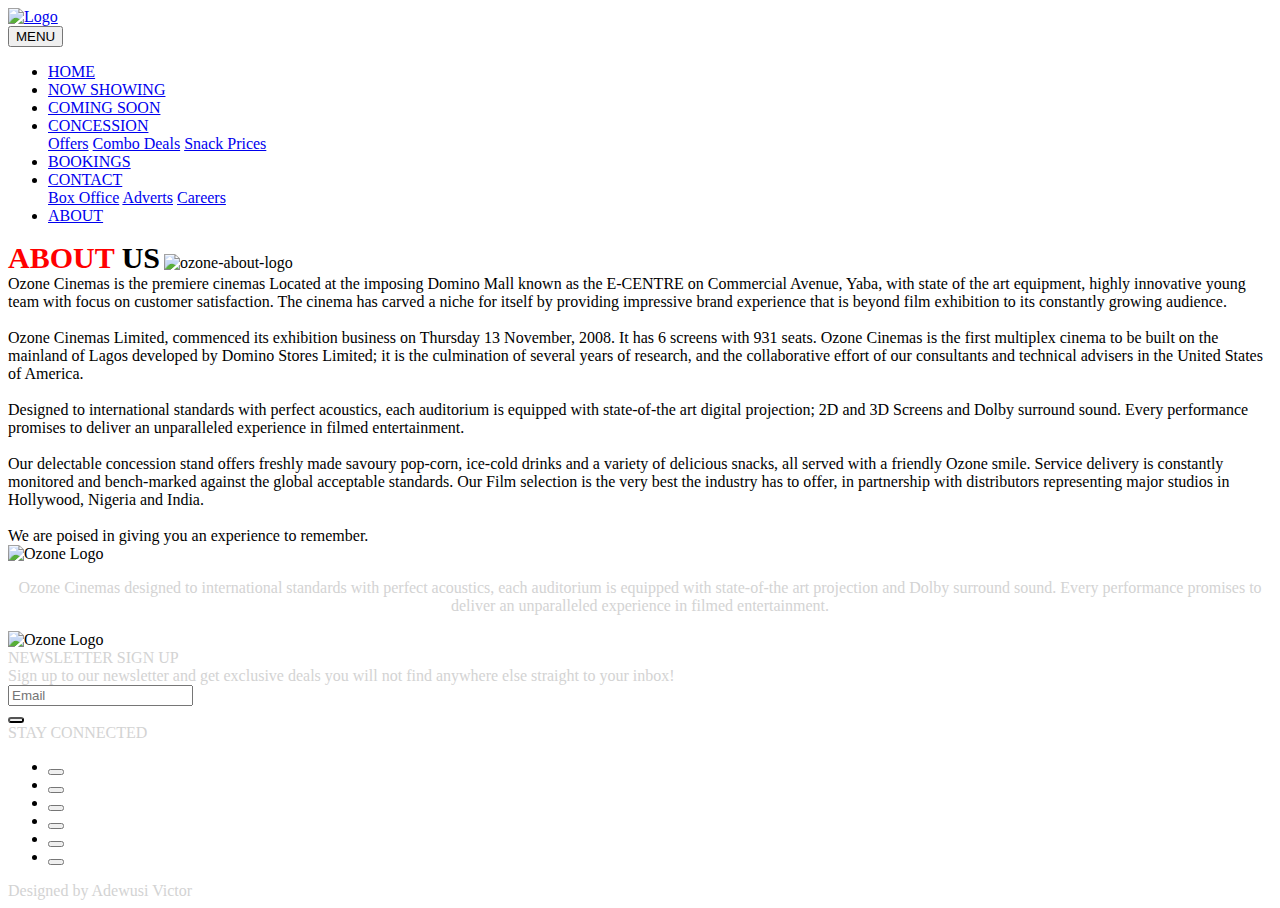
==== about.html @ b8fdc207 "Create about.html" ====
<!DOCTYPE html>
<html lang="en-US">
<head>
	<!--For Bootstrap Icons-->
	<meta charset="utf-8">
	<meta name="viewport" content="width=device-width, initial-scale=1">
	<title>Ozone Cinemas - About</title>
	<link rel="stylesheet" href="css/bootstrap.css">
	<link rel="stylesheet" href="css/ozone.css">
	<!--For Font Awesome Icons-->
	<link rel="stylesheet" href="fontawesome/css/all.css">
	<!--JQuery Library/Function-->
	<script src="https://ajax.googleapis.com/ajax/libs/jquery/1.11.3/jquery.min.js"></script>
	<script src="js/bootstrap.js"></script>
</head>
<body>
		<!--Logo Handler-->
		<div class="container">
			<a href="#">
				<img class="mx-auto d-block img-fluid" src="image/ozone-logo.jpg" alt="Logo" width="250px" height="100px;">
			</a>
		</div>
		<div class="container-fluid">
			<!--This handles the navigation bar-->
		<nav class="navbar navbar-expand-lg bg-dark navbar-dark" id="mynav">

				<!--Toggler/collapsible Button-->
				<button class="navbar-toggler" type="button" data-toggle="collapse" data-target="#thetarget">
					<span class="navbar-toggler-icon"></span>
					<span id="menu">MENU</span>
				</button>
				
				<!--Navbar Links-->
				<div class="collapse navbar-collapse justify-content-center" id="thetarget">
					<ul class="nav navbar-nav nav-pills" id="test">
						<li class="nav-item" >
							<a class="nav-link" href="index.html">HOME</a>
						</li>
						<li class="nav-item">
							<a class="nav-link" href="now-showing.html">NOW SHOWING</a>
						</li>
						<li class="nav-item">
							<a class="nav-link" href="#">COMING SOON</a>
						</li>
						<!--Using a dropdown menu-->
						<li class="nav-item dropdown">
							<a class="nav-link dropdown-toggle" href="#" id="navbardrop" data-toggle="dropdown">CONCESSION</a>
							<!--Dropdown Links-->
							<div class="dropdown-menu">
								<a class="dropdown-item" href="#">Offers</a>
								<a class="dropdown-item" href="#">Combo Deals</a>
								<a class="dropdown-item" href="#">Snack Prices</a>
							</div>
						</li>
						<li class="nav-item">
							<a class="nav-link" href="bookings.html">BOOKINGS</a>
						</li>
						<li class="nav-item dropdown">
							<a class="nav-link dropdown-toggle" href="#">CONTACT</a>
							<div class="dropdown-menu">
								<a class="dropdown-item" href="contact.html">Box Office</a>
								<a class="dropdown-item" href="contact.html">Adverts</a>
								<a class="dropdown-item" href="contact.html">Careers</a>
							</div>
						</li>
						<li class="nav-item">
							<a class="nav-link active" href="about.html">ABOUT</a>
						</li>
					</ul>
				</div>
			</nav>
		</div>
		<div class="container">
			<!--Content-->
			<div class="row">
				<div class="col-lg-12 mb-4">
					<span style="color: red; font-weight: bold; font-size: 30px;">ABOUT</span><span style="font-weight: bold; font-size: 30px;"> US</span>
					<img class="img-fluid mb-3" src="image/ozone-about.jpg" alt="ozone-about-logo">
					<div class="mb-2">Ozone Cinemas is the premiere cinemas Located at the imposing Domino Mall known as the E-CENTRE on Commercial Avenue, Yaba, with state of the art equipment, highly innovative young team with focus on customer satisfaction. The cinema has carved a niche for itself by providing impressive brand experience that is beyond film exhibition to its constantly growing audience.</div><br>

					<div class="mb-2">Ozone Cinemas Limited, commenced its exhibition business on Thursday 13 November, 2008. It has 6 screens with 931 seats. Ozone Cinemas is the first multiplex cinema to be built on the mainland of Lagos developed by Domino Stores Limited; it is the culmination of several years of research, and the collaborative effort of our consultants and technical advisers in the United States of America.</div><br>

					<div class="mb-2"> Designed to international standards with perfect acoustics, each auditorium is equipped with state-of-the art digital projection; 2D and 3D Screens and Dolby surround sound. Every performance promises to deliver an unparalleled experience in filmed entertainment.</div><br>

					<div class="mb-2">Our delectable concession stand offers freshly made savoury pop-corn, ice-cold drinks and a variety of delicious snacks, all served with a friendly Ozone smile. Service delivery is constantly monitored and bench-marked against the global acceptable standards. Our Film selection is the very best the industry has to offer, in partnership with distributors representing major studios in Hollywood, Nigeria and India.</div> <br>

					<span> We are poised in giving you an experience to remember.</span>
				</div>
			</div>
		</div>
		<!--Footer-->
		<div id="myfoot">
			<div class="row">
				<div class="col-lg pad">
					<img class="img-fluid d-block mx-auto" src="image/ozone-logo.jpg" alt="Ozone Logo" width="300px">
					<p style="color: lightgray; text-align: center;">
						Ozone Cinemas designed to international standards with perfect acoustics, each auditorium is equipped with state-of-the art projection and Dolby surround sound. Every performance promises to deliver an unparalleled experience in filmed entertainment.
					</p>
				</div>
				<div class="col-lg">
					<img class="img-fluid d-block mx-auto mb-4 mt-2" src="image/ozone-reg.jpg" alt="Ozone Logo" width="450px">
				</div>
				<div class="col-lg pad">
					<div>
						<span style="color: lightgray;">NEWSLETTER SIGN UP</span>

						<!--Form with a button built into the input-->
						<form class="mt-2">
							<label style="color: lightgray;" for="demo-mail">Sign up to our newsletter and get exclusive deals you will not find anywhere else straight to your inbox!</label>
							<div class="input-group mb-3">
								<input type="text" class="form-control" placeholder="Email" id="demo-mail" name="email">
								<div class="input-group-prepend">
									<button style="border-radius: 0.3em; " class="btn btn-outline-light" type="button"><i class="fas fa-envelope"></i></button>
								</div>
							</div>
						</form>
					</div>
					<div class="col-lg">
						<span style="color: lightgray">STAY CONNECTED</span>
						<ul class="weblink">
							<li>
								<button type="button" class="facebook btn btn-outline-light"><i class="fab fa-facebook-f"></i></button>
							</li>
							<li>
								<button type="button" class="twitter btn btn-outline-light"><i class="fab fa-twitter"></i></button>
							</li>
							<li>
								<button type="button" class="google-plus btn btn-outline-light"><i class="fab fa-google-plus-g"></i></button>
							</li>
							<li>
								<button type="button" class="instagram btn btn-outline-light"><i class="fab fa-instagram"></i></button>
							</li>
							<li>
								<button type="button" class="youtube btn btn-outline-light"><i class="fab fa-youtube"></i></button>
							</li>
							<li>
								<button type="button" class="message btn btn-outline-light"><i class="fas fa-envelope"></i></button>
							</li>
						</ul>
  							</a>
						</div>
					</div>
				</div>
			</div>
		</div>
		<div class="autograph">
			<span style="color: lightgray;">Designed by Adewusi Victor 
				<a href=""><i style="color: #4267b2;" class="fab fa-facebook-f"></i></a>
				<a href="www.twitter.com/wri_teens"><i style="color: #00aced;" class="fab fa-twitter"></i></a>
				<a href="www.instagram.com/wri_teens"><i style="color: #ffc273;" class="fab fa-instagram"></i></a>
				<a href="mailto:adewusi.victorg@gmail.com"><i style="color: #1ba261;" class="fas fa-envelope"></i></a>
			</span>
		</div>
	</body>
</html>
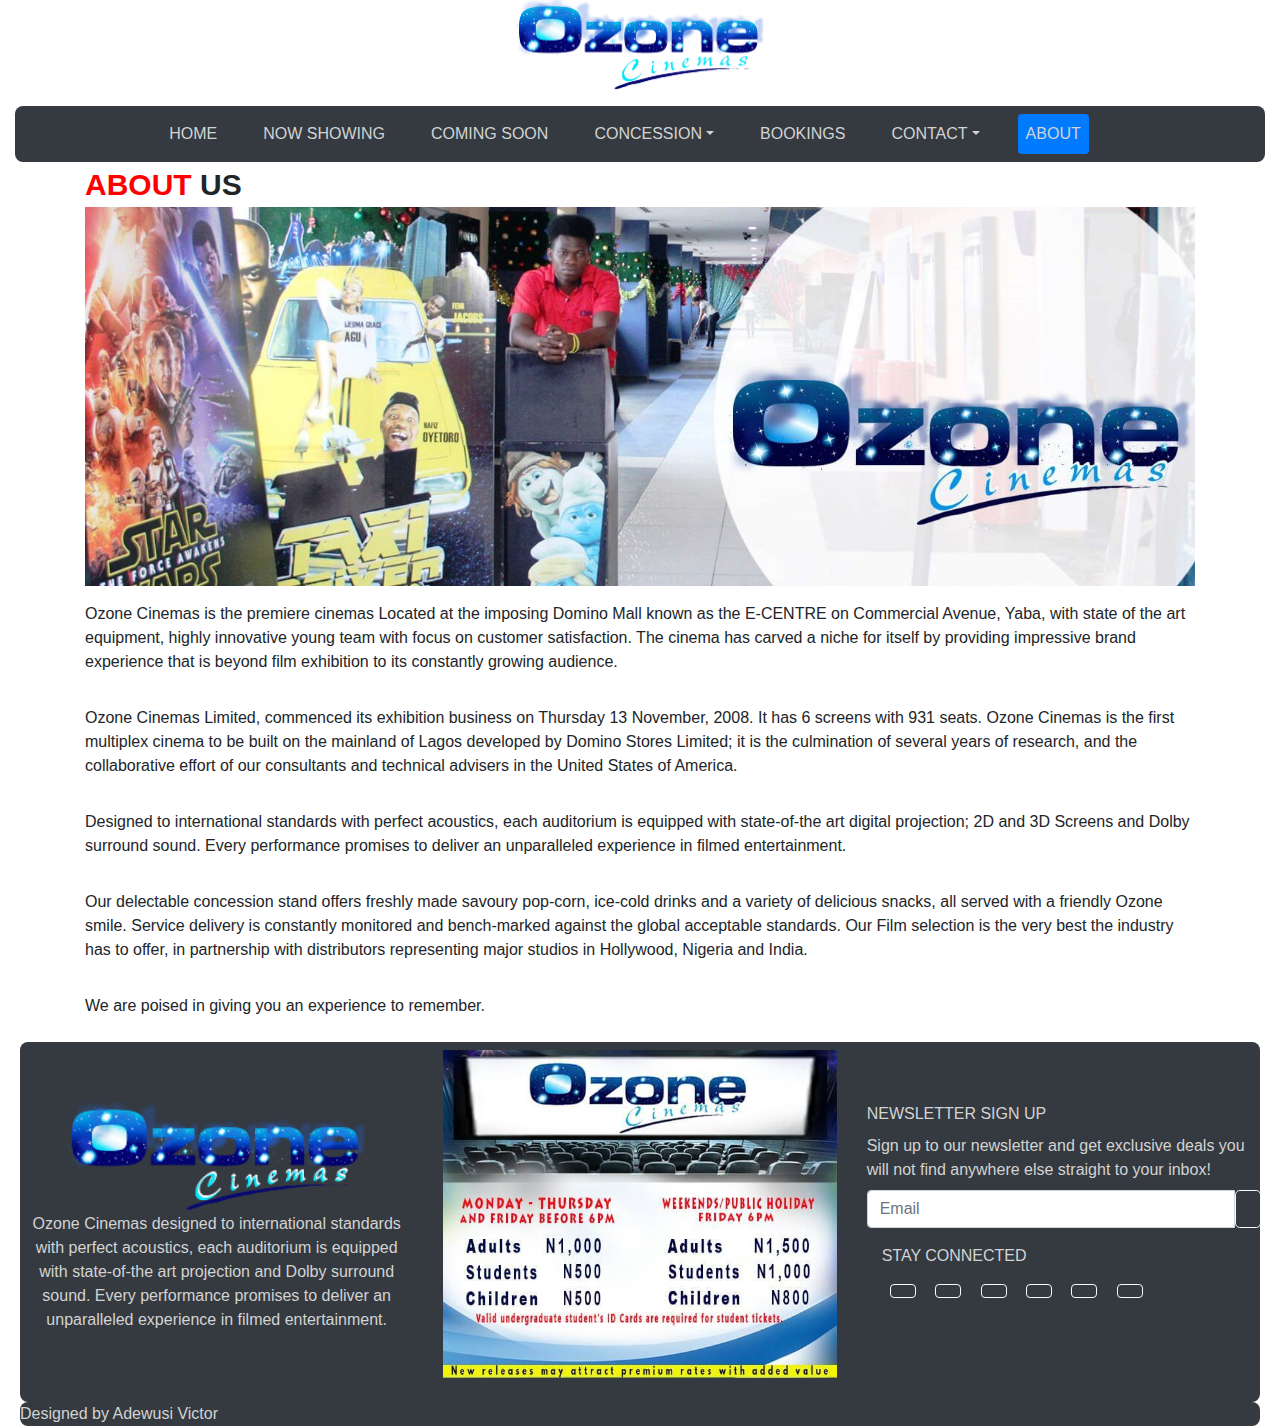
==== commit 7c3727c7: "Update about.html" ====
--- a/about.html
+++ b/about.html
@@ -145,10 +145,10 @@
 		</div>
 		<div class="autograph">
 			<span style="color: lightgray;">Designed by Adewusi Victor 
-				<a href=""><i style="color: #4267b2;" class="fab fa-facebook-f"></i></a>
-				<a href="www.twitter.com/wri_teens"><i style="color: #00aced;" class="fab fa-twitter"></i></a>
-				<a href="www.instagram.com/wri_teens"><i style="color: #ffc273;" class="fab fa-instagram"></i></a>
-				<a href="mailto:adewusi.victorg@gmail.com"><i style="color: #1ba261;" class="fas fa-envelope"></i></a>
+				<a href="www.github.com/writeens" target="_blank"><i style="color: #4267b2;" class="fab fa-github"></i></a>
+				<a href="www.twitter.com/wri_teens" target="_blank"><i style="color: #00aced;" class="fab fa-twitter"></i></a>
+				<a href="www.instagram.com/wri_teens" target="_blank"><i style="color: #ffc273;" class="fab fa-instagram"></i></a>
+				<a href="mailto:adewusi.victorg@gmail.com" target="_blank"><i style="color: #1ba261;" class="fas fa-envelope"></i></a>
 			</span>
 		</div>
 	</body>
--- a/css/ozone.css
+++ b/css/ozone.css
@@ -0,0 +1,122 @@
+#menu {
+	font-size: 17px;
+	color: lightgray;
+}
+.nav.navbar-nav.nav-pills li a:hover {
+	background-color: white;
+}
+.nav-item{
+	padding-right: 30px;
+}
+#test a{
+	color: lightgray;
+}
+#test a:hover {
+	color: black;
+}
+#mynav {
+	border-radius: 0.5em;
+	margin-top: 15px;
+}
+#myfoot {
+	border-radius: 0.5em;
+	margin-left: 20px;
+	margin-right: 20px;
+	background-color: #343a40;
+}
+/*This controls what happens to the dropdown when hovering*/
+.dropdown:hover .dropdown-menu {
+	display: block;
+}
+.dropdown-menu {
+	background-color: #343a40;
+}
+.dropdown-menu a {
+	color: lightgray;
+}
+.dropdown-menu a:hover {
+	background-color: 
+}
+.carousel-inner img {
+	min-width: 100%;
+	height: auto;
+}
+.content-head {
+	font-weight: bold;
+	font-size: 18px;
+}
+.movie-button li {
+	display: inline-block;
+}
+.movie-button li button:hover {
+	background-color: lightblue;
+}
+.hmm {
+	border:1px solid yellow;
+}
+.textWrap {
+	float: left;
+	margin: 10px;
+}
+.clearfix {
+	overflow: auto;
+}
+.center {
+	text-align: center;
+	font-size: 30px;
+	font-weight: bold;
+}
+.pad {
+	padding-top: 60px;
+}
+.weblink li {
+	list-style: none;
+	display: inline-block;
+	margin-right: 15px;
+}
+.weblink {
+	margin-top: 10px;
+	margin-left: -2em;
+}
+.facebook:hover {
+	background-color: #4267b2;
+	color: white
+}
+.twitter:hover {
+	background-color: #00aced;
+	color: white;
+}
+.google-plus:hover {
+	background-color: rgb(221, 75, 57);
+	color: white;
+}
+.instagram:hover {
+	background-color: #ffc273;
+	color: white;
+}
+.youtube:hover {
+	background-color: #FF0000;
+	color: white
+}
+.message:hover {
+	background-color: #1ba261;
+	color: white;
+}
+.hmm {
+	border: 1px solid yellow;
+}
+.mylist {
+	list-style: none;
+}
+.side {
+	padding-top: 50px;
+}
+.form-control {
+	width: 50%;
+}
+.autograph {
+	border-radius: 0.5em;
+	margin-left: 20px;
+	margin-right: 20px;
+	background-color: #343a40;
+}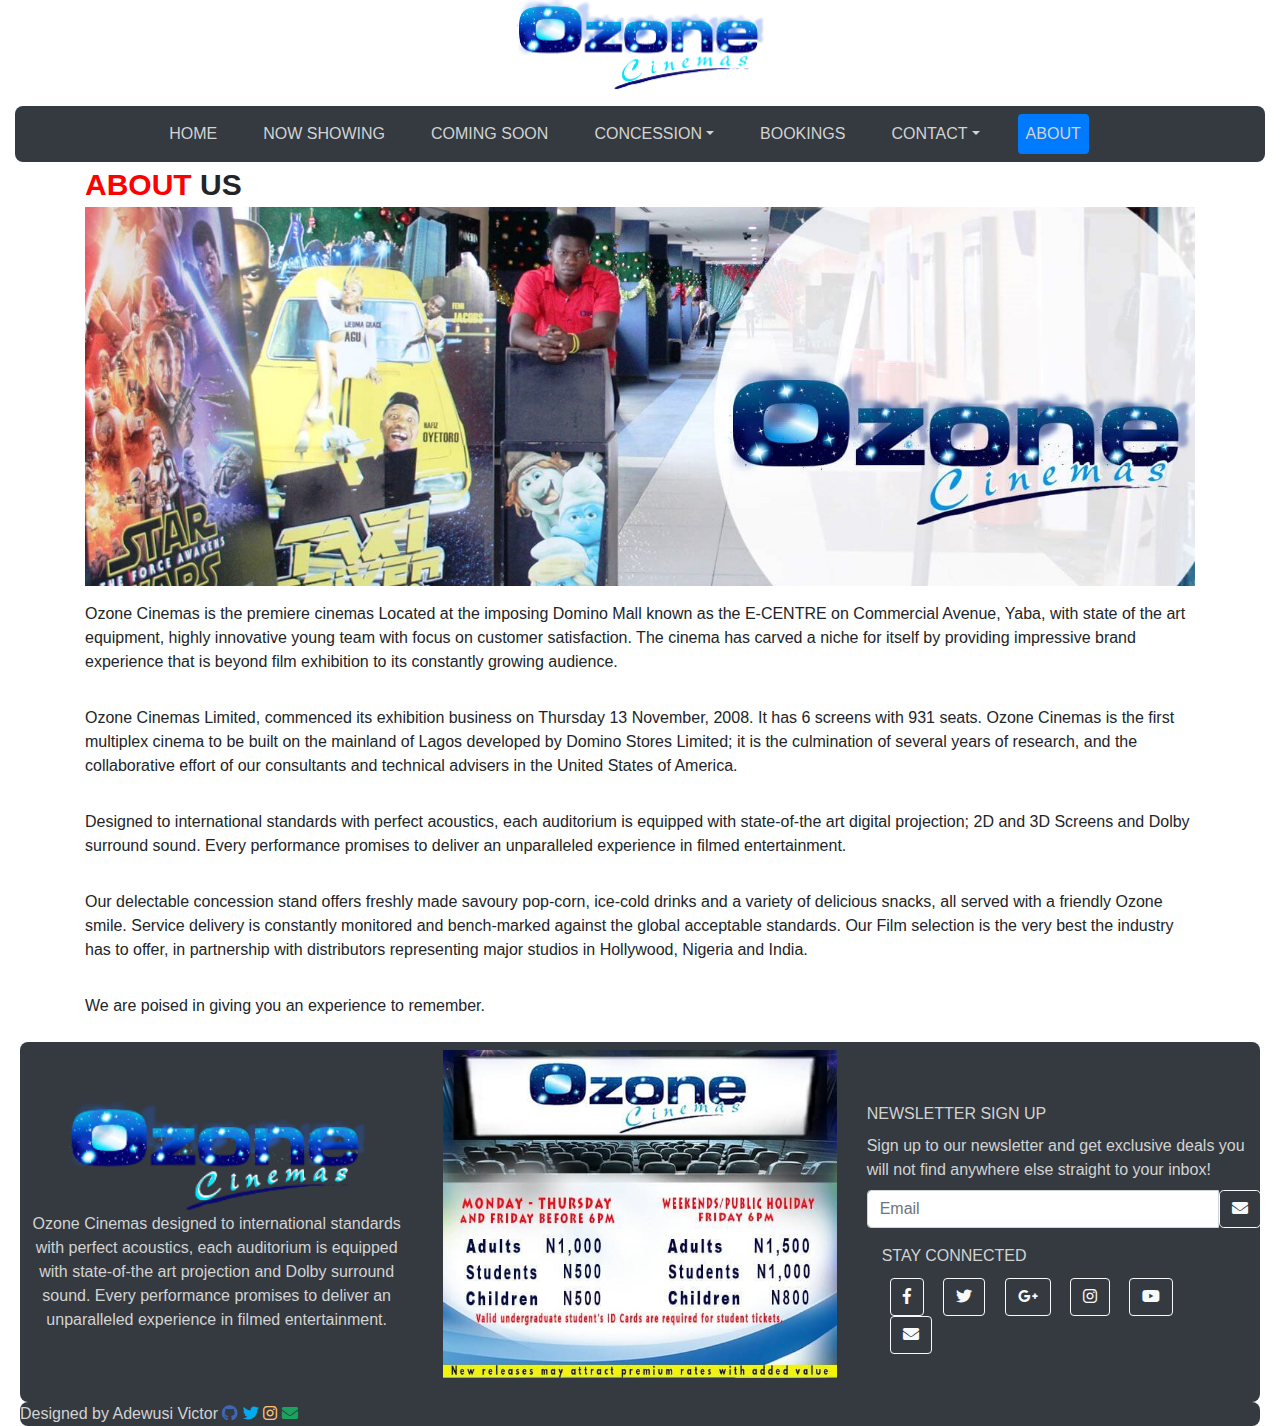
==== commit 2ce207b6: "Update about.html" ====
--- a/about.html
+++ b/about.html
@@ -8,7 +8,7 @@
 	<link rel="stylesheet" href="css/bootstrap.css">
 	<link rel="stylesheet" href="css/ozone.css">
 	<!--For Font Awesome Icons-->
-	<link rel="stylesheet" href="fontawesome/css/all.css">
+	<link rel="stylesheet" href="fonts/css/all.css">
 	<!--JQuery Library/Function-->
 	<script src="https://ajax.googleapis.com/ajax/libs/jquery/1.11.3/jquery.min.js"></script>
 	<script src="js/bootstrap.js"></script>
--- a/fonts/css/all.css
+++ b/fonts/css/all.css
@@ -0,0 +1,4222 @@
+.fa,
+.fas,
+.far,
+.fal,
+.fab {
+  -moz-osx-font-smoothing: grayscale;
+  -webkit-font-smoothing: antialiased;
+  display: inline-block;
+  font-style: normal;
+  font-variant: normal;
+  text-rendering: auto;
+  line-height: 1; }
+
+.fa-lg {
+  font-size: 1.33333em;
+  line-height: 0.75em;
+  vertical-align: -.0667em; }
+
+.fa-xs {
+  font-size: .75em; }
+
+.fa-sm {
+  font-size: .875em; }
+
+.fa-1x {
+  font-size: 1em; }
+
+.fa-2x {
+  font-size: 2em; }
+
+.fa-3x {
+  font-size: 3em; }
+
+.fa-4x {
+  font-size: 4em; }
+
+.fa-5x {
+  font-size: 5em; }
+
+.fa-6x {
+  font-size: 6em; }
+
+.fa-7x {
+  font-size: 7em; }
+
+.fa-8x {
+  font-size: 8em; }
+
+.fa-9x {
+  font-size: 9em; }
+
+.fa-10x {
+  font-size: 10em; }
+
+.fa-fw {
+  text-align: center;
+  width: 1.25em; }
+
+.fa-ul {
+  list-style-type: none;
+  margin-left: 2.5em;
+  padding-left: 0; }
+  .fa-ul > li {
+    position: relative; }
+
+.fa-li {
+  left: -2em;
+  position: absolute;
+  text-align: center;
+  width: 2em;
+  line-height: inherit; }
+
+.fa-border {
+  border: solid 0.08em #eee;
+  border-radius: .1em;
+  padding: .2em .25em .15em; }
+
+.fa-pull-left {
+  float: left; }
+
+.fa-pull-right {
+  float: right; }
+
+.fa.fa-pull-left,
+.fas.fa-pull-left,
+.far.fa-pull-left,
+.fal.fa-pull-left,
+.fab.fa-pull-left {
+  margin-right: .3em; }
+
+.fa.fa-pull-right,
+.fas.fa-pull-right,
+.far.fa-pull-right,
+.fal.fa-pull-right,
+.fab.fa-pull-right {
+  margin-left: .3em; }
+
+.fa-spin {
+  -webkit-animation: fa-spin 2s infinite linear;
+          animation: fa-spin 2s infinite linear; }
+
+.fa-pulse {
+  -webkit-animation: fa-spin 1s infinite steps(8);
+          animation: fa-spin 1s infinite steps(8); }
+
+@-webkit-keyframes fa-spin {
+  0% {
+    -webkit-transform: rotate(0deg);
+            transform: rotate(0deg); }
+  100% {
+    -webkit-transform: rotate(360deg);
+            transform: rotate(360deg); } }
+
+@keyframes fa-spin {
+  0% {
+    -webkit-transform: rotate(0deg);
+            transform: rotate(0deg); }
+  100% {
+    -webkit-transform: rotate(360deg);
+            transform: rotate(360deg); } }
+
+.fa-rotate-90 {
+  -ms-filter: "progid:DXImageTransform.Microsoft.BasicImage(rotation=1)";
+  -webkit-transform: rotate(90deg);
+          transform: rotate(90deg); }
+
+.fa-rotate-180 {
+  -ms-filter: "progid:DXImageTransform.Microsoft.BasicImage(rotation=2)";
+  -webkit-transform: rotate(180deg);
+          transform: rotate(180deg); }
+
+.fa-rotate-270 {
+  -ms-filter: "progid:DXImageTransform.Microsoft.BasicImage(rotation=3)";
+  -webkit-transform: rotate(270deg);
+          transform: rotate(270deg); }
+
+.fa-flip-horizontal {
+  -ms-filter: "progid:DXImageTransform.Microsoft.BasicImage(rotation=0, mirror=1)";
+  -webkit-transform: scale(-1, 1);
+          transform: scale(-1, 1); }
+
+.fa-flip-vertical {
+  -ms-filter: "progid:DXImageTransform.Microsoft.BasicImage(rotation=2, mirror=1)";
+  -webkit-transform: scale(1, -1);
+          transform: scale(1, -1); }
+
+.fa-flip-horizontal.fa-flip-vertical {
+  -ms-filter: "progid:DXImageTransform.Microsoft.BasicImage(rotation=2, mirror=1)";
+  -webkit-transform: scale(-1, -1);
+          transform: scale(-1, -1); }
+
+:root .fa-rotate-90,
+:root .fa-rotate-180,
+:root .fa-rotate-270,
+:root .fa-flip-horizontal,
+:root .fa-flip-vertical {
+  -webkit-filter: none;
+          filter: none; }
+
+.fa-stack {
+  display: inline-block;
+  height: 2em;
+  line-height: 2em;
+  position: relative;
+  vertical-align: middle;
+  width: 2.5em; }
+
+.fa-stack-1x,
+.fa-stack-2x {
+  left: 0;
+  position: absolute;
+  text-align: center;
+  width: 100%; }
+
+.fa-stack-1x {
+  line-height: inherit; }
+
+.fa-stack-2x {
+  font-size: 2em; }
+
+.fa-inverse {
+  color: #fff; }
+
+/* Font Awesome uses the Unicode Private Use Area (PUA) to ensure screen
+readers do not read off random characters that represent icons */
+.fa-500px:before {
+  content: "\f26e"; }
+
+.fa-accessible-icon:before {
+  content: "\f368"; }
+
+.fa-accusoft:before {
+  content: "\f369"; }
+
+.fa-acquisitions-incorporated:before {
+  content: "\f6af"; }
+
+.fa-ad:before {
+  content: "\f641"; }
+
+.fa-address-book:before {
+  content: "\f2b9"; }
+
+.fa-address-card:before {
+  content: "\f2bb"; }
+
+.fa-adjust:before {
+  content: "\f042"; }
+
+.fa-adn:before {
+  content: "\f170"; }
+
+.fa-adobe:before {
+  content: "\f778"; }
+
+.fa-adversal:before {
+  content: "\f36a"; }
+
+.fa-affiliatetheme:before {
+  content: "\f36b"; }
+
+.fa-air-freshener:before {
+  content: "\f5d0"; }
+
+.fa-algolia:before {
+  content: "\f36c"; }
+
+.fa-align-center:before {
+  content: "\f037"; }
+
+.fa-align-justify:before {
+  content: "\f039"; }
+
+.fa-align-left:before {
+  content: "\f036"; }
+
+.fa-align-right:before {
+  content: "\f038"; }
+
+.fa-alipay:before {
+  content: "\f642"; }
+
+.fa-allergies:before {
+  content: "\f461"; }
+
+.fa-amazon:before {
+  content: "\f270"; }
+
+.fa-amazon-pay:before {
+  content: "\f42c"; }
+
+.fa-ambulance:before {
+  content: "\f0f9"; }
+
+.fa-american-sign-language-interpreting:before {
+  content: "\f2a3"; }
+
+.fa-amilia:before {
+  content: "\f36d"; }
+
+.fa-anchor:before {
+  content: "\f13d"; }
+
+.fa-android:before {
+  content: "\f17b"; }
+
+.fa-angellist:before {
+  content: "\f209"; }
+
+.fa-angle-double-down:before {
+  content: "\f103"; }
+
+.fa-angle-double-left:before {
+  content: "\f100"; }
+
+.fa-angle-double-right:before {
+  content: "\f101"; }
+
+.fa-angle-double-up:before {
+  content: "\f102"; }
+
+.fa-angle-down:before {
+  content: "\f107"; }
+
+.fa-angle-left:before {
+  content: "\f104"; }
+
+.fa-angle-right:before {
+  content: "\f105"; }
+
+.fa-angle-up:before {
+  content: "\f106"; }
+
+.fa-angry:before {
+  content: "\f556"; }
+
+.fa-angrycreative:before {
+  content: "\f36e"; }
+
+.fa-angular:before {
+  content: "\f420"; }
+
+.fa-ankh:before {
+  content: "\f644"; }
+
+.fa-app-store:before {
+  content: "\f36f"; }
+
+.fa-app-store-ios:before {
+  content: "\f370"; }
+
+.fa-apper:before {
+  content: "\f371"; }
+
+.fa-apple:before {
+  content: "\f179"; }
+
+.fa-apple-alt:before {
+  content: "\f5d1"; }
+
+.fa-apple-pay:before {
+  content: "\f415"; }
+
+.fa-archive:before {
+  content: "\f187"; }
+
+.fa-archway:before {
+  content: "\f557"; }
+
+.fa-arrow-alt-circle-down:before {
+  content: "\f358"; }
+
+.fa-arrow-alt-circle-left:before {
+  content: "\f359"; }
+
+.fa-arrow-alt-circle-right:before {
+  content: "\f35a"; }
+
+.fa-arrow-alt-circle-up:before {
+  content: "\f35b"; }
+
+.fa-arrow-circle-down:before {
+  content: "\f0ab"; }
+
+.fa-arrow-circle-left:before {
+  content: "\f0a8"; }
+
+.fa-arrow-circle-right:before {
+  content: "\f0a9"; }
+
+.fa-arrow-circle-up:before {
+  content: "\f0aa"; }
+
+.fa-arrow-down:before {
+  content: "\f063"; }
+
+.fa-arrow-left:before {
+  content: "\f060"; }
+
+.fa-arrow-right:before {
+  content: "\f061"; }
+
+.fa-arrow-up:before {
+  content: "\f062"; }
+
+.fa-arrows-alt:before {
+  content: "\f0b2"; }
+
+.fa-arrows-alt-h:before {
+  content: "\f337"; }
+
+.fa-arrows-alt-v:before {
+  content: "\f338"; }
+
+.fa-artstation:before {
+  content: "\f77a"; }
+
+.fa-assistive-listening-systems:before {
+  content: "\f2a2"; }
+
+.fa-asterisk:before {
+  content: "\f069"; }
+
+.fa-asymmetrik:before {
+  content: "\f372"; }
+
+.fa-at:before {
+  content: "\f1fa"; }
+
+.fa-atlas:before {
+  content: "\f558"; }
+
+.fa-atlassian:before {
+  content: "\f77b"; }
+
+.fa-atom:before {
+  content: "\f5d2"; }
+
+.fa-audible:before {
+  content: "\f373"; }
+
+.fa-audio-description:before {
+  content: "\f29e"; }
+
+.fa-autoprefixer:before {
+  content: "\f41c"; }
+
+.fa-avianex:before {
+  content: "\f374"; }
+
+.fa-aviato:before {
+  content: "\f421"; }
+
+.fa-award:before {
+  content: "\f559"; }
+
+.fa-aws:before {
+  content: "\f375"; }
+
+.fa-baby:before {
+  content: "\f77c"; }
+
+.fa-baby-carriage:before {
+  content: "\f77d"; }
+
+.fa-backspace:before {
+  content: "\f55a"; }
+
+.fa-backward:before {
+  content: "\f04a"; }
+
+.fa-balance-scale:before {
+  content: "\f24e"; }
+
+.fa-ban:before {
+  content: "\f05e"; }
+
+.fa-band-aid:before {
+  content: "\f462"; }
+
+.fa-bandcamp:before {
+  content: "\f2d5"; }
+
+.fa-barcode:before {
+  content: "\f02a"; }
+
+.fa-bars:before {
+  content: "\f0c9"; }
+
+.fa-baseball-ball:before {
+  content: "\f433"; }
+
+.fa-basketball-ball:before {
+  content: "\f434"; }
+
+.fa-bath:before {
+  content: "\f2cd"; }
+
+.fa-battery-empty:before {
+  content: "\f244"; }
+
+.fa-battery-full:before {
+  content: "\f240"; }
+
+.fa-battery-half:before {
+  content: "\f242"; }
+
+.fa-battery-quarter:before {
+  content: "\f243"; }
+
+.fa-battery-three-quarters:before {
+  content: "\f241"; }
+
+.fa-bed:before {
+  content: "\f236"; }
+
+.fa-beer:before {
+  content: "\f0fc"; }
+
+.fa-behance:before {
+  content: "\f1b4"; }
+
+.fa-behance-square:before {
+  content: "\f1b5"; }
+
+.fa-bell:before {
+  content: "\f0f3"; }
+
+.fa-bell-slash:before {
+  content: "\f1f6"; }
+
+.fa-bezier-curve:before {
+  content: "\f55b"; }
+
+.fa-bible:before {
+  content: "\f647"; }
+
+.fa-bicycle:before {
+  content: "\f206"; }
+
+.fa-bimobject:before {
+  content: "\f378"; }
+
+.fa-binoculars:before {
+  content: "\f1e5"; }
+
+.fa-biohazard:before {
+  content: "\f780"; }
+
+.fa-birthday-cake:before {
+  content: "\f1fd"; }
+
+.fa-bitbucket:before {
+  content: "\f171"; }
+
+.fa-bitcoin:before {
+  content: "\f379"; }
+
+.fa-bity:before {
+  content: "\f37a"; }
+
+.fa-black-tie:before {
+  content: "\f27e"; }
+
+.fa-blackberry:before {
+  content: "\f37b"; }
+
+.fa-blender:before {
+  content: "\f517"; }
+
+.fa-blender-phone:before {
+  content: "\f6b6"; }
+
+.fa-blind:before {
+  content: "\f29d"; }
+
+.fa-blog:before {
+  content: "\f781"; }
+
+.fa-blogger:before {
+  content: "\f37c"; }
+
+.fa-blogger-b:before {
+  content: "\f37d"; }
+
+.fa-bluetooth:before {
+  content: "\f293"; }
+
+.fa-bluetooth-b:before {
+  content: "\f294"; }
+
+.fa-bold:before {
+  content: "\f032"; }
+
+.fa-bolt:before {
+  content: "\f0e7"; }
+
+.fa-bomb:before {
+  content: "\f1e2"; }
+
+.fa-bone:before {
+  content: "\f5d7"; }
+
+.fa-bong:before {
+  content: "\f55c"; }
+
+.fa-book:before {
+  content: "\f02d"; }
+
+.fa-book-dead:before {
+  content: "\f6b7"; }
+
+.fa-book-open:before {
+  content: "\f518"; }
+
+.fa-book-reader:before {
+  content: "\f5da"; }
+
+.fa-bookmark:before {
+  content: "\f02e"; }
+
+.fa-bowling-ball:before {
+  content: "\f436"; }
+
+.fa-box:before {
+  content: "\f466"; }
+
+.fa-box-open:before {
+  content: "\f49e"; }
+
+.fa-boxes:before {
+  content: "\f468"; }
+
+.fa-braille:before {
+  content: "\f2a1"; }
+
+.fa-brain:before {
+  content: "\f5dc"; }
+
+.fa-briefcase:before {
+  content: "\f0b1"; }
+
+.fa-briefcase-medical:before {
+  content: "\f469"; }
+
+.fa-broadcast-tower:before {
+  content: "\f519"; }
+
+.fa-broom:before {
+  content: "\f51a"; }
+
+.fa-brush:before {
+  content: "\f55d"; }
+
+.fa-btc:before {
+  content: "\f15a"; }
+
+.fa-bug:before {
+  content: "\f188"; }
+
+.fa-building:before {
+  content: "\f1ad"; }
+
+.fa-bullhorn:before {
+  content: "\f0a1"; }
+
+.fa-bullseye:before {
+  content: "\f140"; }
+
+.fa-burn:before {
+  content: "\f46a"; }
+
+.fa-buromobelexperte:before {
+  content: "\f37f"; }
+
+.fa-bus:before {
+  content: "\f207"; }
+
+.fa-bus-alt:before {
+  content: "\f55e"; }
+
+.fa-business-time:before {
+  content: "\f64a"; }
+
+.fa-buysellads:before {
+  content: "\f20d"; }
+
+.fa-calculator:before {
+  content: "\f1ec"; }
+
+.fa-calendar:before {
+  content: "\f133"; }
+
+.fa-calendar-alt:before {
+  content: "\f073"; }
+
+.fa-calendar-check:before {
+  content: "\f274"; }
+
+.fa-calendar-day:before {
+  content: "\f783"; }
+
+.fa-calendar-minus:before {
+  content: "\f272"; }
+
+.fa-calendar-plus:before {
+  content: "\f271"; }
+
+.fa-calendar-times:before {
+  content: "\f273"; }
+
+.fa-calendar-week:before {
+  content: "\f784"; }
+
+.fa-camera:before {
+  content: "\f030"; }
+
+.fa-camera-retro:before {
+  content: "\f083"; }
+
+.fa-campground:before {
+  content: "\f6bb"; }
+
+.fa-canadian-maple-leaf:before {
+  content: "\f785"; }
+
+.fa-candy-cane:before {
+  content: "\f786"; }
+
+.fa-cannabis:before {
+  content: "\f55f"; }
+
+.fa-capsules:before {
+  content: "\f46b"; }
+
+.fa-car:before {
+  content: "\f1b9"; }
+
+.fa-car-alt:before {
+  content: "\f5de"; }
+
+.fa-car-battery:before {
+  content: "\f5df"; }
+
+.fa-car-crash:before {
+  content: "\f5e1"; }
+
+.fa-car-side:before {
+  content: "\f5e4"; }
+
+.fa-caret-down:before {
+  content: "\f0d7"; }
+
+.fa-caret-left:before {
+  content: "\f0d9"; }
+
+.fa-caret-right:before {
+  content: "\f0da"; }
+
+.fa-caret-square-down:before {
+  content: "\f150"; }
+
+.fa-caret-square-left:before {
+  content: "\f191"; }
+
+.fa-caret-square-right:before {
+  content: "\f152"; }
+
+.fa-caret-square-up:before {
+  content: "\f151"; }
+
+.fa-caret-up:before {
+  content: "\f0d8"; }
+
+.fa-carrot:before {
+  content: "\f787"; }
+
+.fa-cart-arrow-down:before {
+  content: "\f218"; }
+
+.fa-cart-plus:before {
+  content: "\f217"; }
+
+.fa-cash-register:before {
+  content: "\f788"; }
+
+.fa-cat:before {
+  content: "\f6be"; }
+
+.fa-cc-amazon-pay:before {
+  content: "\f42d"; }
+
+.fa-cc-amex:before {
+  content: "\f1f3"; }
+
+.fa-cc-apple-pay:before {
+  content: "\f416"; }
+
+.fa-cc-diners-club:before {
+  content: "\f24c"; }
+
+.fa-cc-discover:before {
+  content: "\f1f2"; }
+
+.fa-cc-jcb:before {
+  content: "\f24b"; }
+
+.fa-cc-mastercard:before {
+  content: "\f1f1"; }
+
+.fa-cc-paypal:before {
+  content: "\f1f4"; }
+
+.fa-cc-stripe:before {
+  content: "\f1f5"; }
+
+.fa-cc-visa:before {
+  content: "\f1f0"; }
+
+.fa-centercode:before {
+  content: "\f380"; }
+
+.fa-centos:before {
+  content: "\f789"; }
+
+.fa-certificate:before {
+  content: "\f0a3"; }
+
+.fa-chair:before {
+  content: "\f6c0"; }
+
+.fa-chalkboard:before {
+  content: "\f51b"; }
+
+.fa-chalkboard-teacher:before {
+  content: "\f51c"; }
+
+.fa-charging-station:before {
+  content: "\f5e7"; }
+
+.fa-chart-area:before {
+  content: "\f1fe"; }
+
+.fa-chart-bar:before {
+  content: "\f080"; }
+
+.fa-chart-line:before {
+  content: "\f201"; }
+
+.fa-chart-pie:before {
+  content: "\f200"; }
+
+.fa-check:before {
+  content: "\f00c"; }
+
+.fa-check-circle:before {
+  content: "\f058"; }
+
+.fa-check-double:before {
+  content: "\f560"; }
+
+.fa-check-square:before {
+  content: "\f14a"; }
+
+.fa-chess:before {
+  content: "\f439"; }
+
+.fa-chess-bishop:before {
+  content: "\f43a"; }
+
+.fa-chess-board:before {
+  content: "\f43c"; }
+
+.fa-chess-king:before {
+  content: "\f43f"; }
+
+.fa-chess-knight:before {
+  content: "\f441"; }
+
+.fa-chess-pawn:before {
+  content: "\f443"; }
+
+.fa-chess-queen:before {
+  content: "\f445"; }
+
+.fa-chess-rook:before {
+  content: "\f447"; }
+
+.fa-chevron-circle-down:before {
+  content: "\f13a"; }
+
+.fa-chevron-circle-left:before {
+  content: "\f137"; }
+
+.fa-chevron-circle-right:before {
+  content: "\f138"; }
+
+.fa-chevron-circle-up:before {
+  content: "\f139"; }
+
+.fa-chevron-down:before {
+  content: "\f078"; }
+
+.fa-chevron-left:before {
+  content: "\f053"; }
+
+.fa-chevron-right:before {
+  content: "\f054"; }
+
+.fa-chevron-up:before {
+  content: "\f077"; }
+
+.fa-child:before {
+  content: "\f1ae"; }
+
+.fa-chrome:before {
+  content: "\f268"; }
+
+.fa-church:before {
+  content: "\f51d"; }
+
+.fa-circle:before {
+  content: "\f111"; }
+
+.fa-circle-notch:before {
+  content: "\f1ce"; }
+
+.fa-city:before {
+  content: "\f64f"; }
+
+.fa-clipboard:before {
+  content: "\f328"; }
+
+.fa-clipboard-check:before {
+  content: "\f46c"; }
+
+.fa-clipboard-list:before {
+  content: "\f46d"; }
+
+.fa-clock:before {
+  content: "\f017"; }
+
+.fa-clone:before {
+  content: "\f24d"; }
+
+.fa-closed-captioning:before {
+  content: "\f20a"; }
+
+.fa-cloud:before {
+  content: "\f0c2"; }
+
+.fa-cloud-download-alt:before {
+  content: "\f381"; }
+
+.fa-cloud-meatball:before {
+  content: "\f73b"; }
+
+.fa-cloud-moon:before {
+  content: "\f6c3"; }
+
+.fa-cloud-moon-rain:before {
+  content: "\f73c"; }
+
+.fa-cloud-rain:before {
+  content: "\f73d"; }
+
+.fa-cloud-showers-heavy:before {
+  content: "\f740"; }
+
+.fa-cloud-sun:before {
+  content: "\f6c4"; }
+
+.fa-cloud-sun-rain:before {
+  content: "\f743"; }
+
+.fa-cloud-upload-alt:before {
+  content: "\f382"; }
+
+.fa-cloudscale:before {
+  content: "\f383"; }
+
+.fa-cloudsmith:before {
+  content: "\f384"; }
+
+.fa-cloudversify:before {
+  content: "\f385"; }
+
+.fa-cocktail:before {
+  content: "\f561"; }
+
+.fa-code:before {
+  content: "\f121"; }
+
+.fa-code-branch:before {
+  content: "\f126"; }
+
+.fa-codepen:before {
+  content: "\f1cb"; }
+
+.fa-codiepie:before {
+  content: "\f284"; }
+
+.fa-coffee:before {
+  content: "\f0f4"; }
+
+.fa-cog:before {
+  content: "\f013"; }
+
+.fa-cogs:before {
+  content: "\f085"; }
+
+.fa-coins:before {
+  content: "\f51e"; }
+
+.fa-columns:before {
+  content: "\f0db"; }
+
+.fa-comment:before {
+  content: "\f075"; }
+
+.fa-comment-alt:before {
+  content: "\f27a"; }
+
+.fa-comment-dollar:before {
+  content: "\f651"; }
+
+.fa-comment-dots:before {
+  content: "\f4ad"; }
+
+.fa-comment-slash:before {
+  content: "\f4b3"; }
+
+.fa-comments:before {
+  content: "\f086"; }
+
+.fa-comments-dollar:before {
+  content: "\f653"; }
+
+.fa-compact-disc:before {
+  content: "\f51f"; }
+
+.fa-compass:before {
+  content: "\f14e"; }
+
+.fa-compress:before {
+  content: "\f066"; }
+
+.fa-compress-arrows-alt:before {
+  content: "\f78c"; }
+
+.fa-concierge-bell:before {
+  content: "\f562"; }
+
+.fa-confluence:before {
+  content: "\f78d"; }
+
+.fa-connectdevelop:before {
+  content: "\f20e"; }
+
+.fa-contao:before {
+  content: "\f26d"; }
+
+.fa-cookie:before {
+  content: "\f563"; }
+
+.fa-cookie-bite:before {
+  content: "\f564"; }
+
+.fa-copy:before {
+  content: "\f0c5"; }
+
+.fa-copyright:before {
+  content: "\f1f9"; }
+
+.fa-couch:before {
+  content: "\f4b8"; }
+
+.fa-cpanel:before {
+  content: "\f388"; }
+
+.fa-creative-commons:before {
+  content: "\f25e"; }
+
+.fa-creative-commons-by:before {
+  content: "\f4e7"; }
+
+.fa-creative-commons-nc:before {
+  content: "\f4e8"; }
+
+.fa-creative-commons-nc-eu:before {
+  content: "\f4e9"; }
+
+.fa-creative-commons-nc-jp:before {
+  content: "\f4ea"; }
+
+.fa-creative-commons-nd:before {
+  content: "\f4eb"; }
+
+.fa-creative-commons-pd:before {
+  content: "\f4ec"; }
+
+.fa-creative-commons-pd-alt:before {
+  content: "\f4ed"; }
+
+.fa-creative-commons-remix:before {
+  content: "\f4ee"; }
+
+.fa-creative-commons-sa:before {
+  content: "\f4ef"; }
+
+.fa-creative-commons-sampling:before {
+  content: "\f4f0"; }
+
+.fa-creative-commons-sampling-plus:before {
+  content: "\f4f1"; }
+
+.fa-creative-commons-share:before {
+  content: "\f4f2"; }
+
+.fa-creative-commons-zero:before {
+  content: "\f4f3"; }
+
+.fa-credit-card:before {
+  content: "\f09d"; }
+
+.fa-critical-role:before {
+  content: "\f6c9"; }
+
+.fa-crop:before {
+  content: "\f125"; }
+
+.fa-crop-alt:before {
+  content: "\f565"; }
+
+.fa-cross:before {
+  content: "\f654"; }
+
+.fa-crosshairs:before {
+  content: "\f05b"; }
+
+.fa-crow:before {
+  content: "\f520"; }
+
+.fa-crown:before {
+  content: "\f521"; }
+
+.fa-css3:before {
+  content: "\f13c"; }
+
+.fa-css3-alt:before {
+  content: "\f38b"; }
+
+.fa-cube:before {
+  content: "\f1b2"; }
+
+.fa-cubes:before {
+  content: "\f1b3"; }
+
+.fa-cut:before {
+  content: "\f0c4"; }
+
+.fa-cuttlefish:before {
+  content: "\f38c"; }
+
+.fa-d-and-d:before {
+  content: "\f38d"; }
+
+.fa-d-and-d-beyond:before {
+  content: "\f6ca"; }
+
+.fa-dashcube:before {
+  content: "\f210"; }
+
+.fa-database:before {
+  content: "\f1c0"; }
+
+.fa-deaf:before {
+  content: "\f2a4"; }
+
+.fa-delicious:before {
+  content: "\f1a5"; }
+
+.fa-democrat:before {
+  content: "\f747"; }
+
+.fa-deploydog:before {
+  content: "\f38e"; }
+
+.fa-deskpro:before {
+  content: "\f38f"; }
+
+.fa-desktop:before {
+  content: "\f108"; }
+
+.fa-dev:before {
+  content: "\f6cc"; }
+
+.fa-deviantart:before {
+  content: "\f1bd"; }
+
+.fa-dharmachakra:before {
+  content: "\f655"; }
+
+.fa-dhl:before {
+  content: "\f790"; }
+
+.fa-diagnoses:before {
+  content: "\f470"; }
+
+.fa-diaspora:before {
+  content: "\f791"; }
+
+.fa-dice:before {
+  content: "\f522"; }
+
+.fa-dice-d20:before {
+  content: "\f6cf"; }
+
+.fa-dice-d6:before {
+  content: "\f6d1"; }
+
+.fa-dice-five:before {
+  content: "\f523"; }
+
+.fa-dice-four:before {
+  content: "\f524"; }
+
+.fa-dice-one:before {
+  content: "\f525"; }
+
+.fa-dice-six:before {
+  content: "\f526"; }
+
+.fa-dice-three:before {
+  content: "\f527"; }
+
+.fa-dice-two:before {
+  content: "\f528"; }
+
+.fa-digg:before {
+  content: "\f1a6"; }
+
+.fa-digital-ocean:before {
+  content: "\f391"; }
+
+.fa-digital-tachograph:before {
+  content: "\f566"; }
+
+.fa-directions:before {
+  content: "\f5eb"; }
+
+.fa-discord:before {
+  content: "\f392"; }
+
+.fa-discourse:before {
+  content: "\f393"; }
+
+.fa-divide:before {
+  content: "\f529"; }
+
+.fa-dizzy:before {
+  content: "\f567"; }
+
+.fa-dna:before {
+  content: "\f471"; }
+
+.fa-dochub:before {
+  content: "\f394"; }
+
+.fa-docker:before {
+  content: "\f395"; }
+
+.fa-dog:before {
+  content: "\f6d3"; }
+
+.fa-dollar-sign:before {
+  content: "\f155"; }
+
+.fa-dolly:before {
+  content: "\f472"; }
+
+.fa-dolly-flatbed:before {
+  content: "\f474"; }
+
+.fa-donate:before {
+  content: "\f4b9"; }
+
+.fa-door-closed:before {
+  content: "\f52a"; }
+
+.fa-door-open:before {
+  content: "\f52b"; }
+
+.fa-dot-circle:before {
+  content: "\f192"; }
+
+.fa-dove:before {
+  content: "\f4ba"; }
+
+.fa-download:before {
+  content: "\f019"; }
+
+.fa-draft2digital:before {
+  content: "\f396"; }
+
+.fa-drafting-compass:before {
+  content: "\f568"; }
+
+.fa-dragon:before {
+  content: "\f6d5"; }
+
+.fa-draw-polygon:before {
+  content: "\f5ee"; }
+
+.fa-dribbble:before {
+  content: "\f17d"; }
+
+.fa-dribbble-square:before {
+  content: "\f397"; }
+
+.fa-dropbox:before {
+  content: "\f16b"; }
+
+.fa-drum:before {
+  content: "\f569"; }
+
+.fa-drum-steelpan:before {
+  content: "\f56a"; }
+
+.fa-drumstick-bite:before {
+  content: "\f6d7"; }
+
+.fa-drupal:before {
+  content: "\f1a9"; }
+
+.fa-dumbbell:before {
+  content: "\f44b"; }
+
+.fa-dumpster:before {
+  content: "\f793"; }
+
+.fa-dumpster-fire:before {
+  content: "\f794"; }
+
+.fa-dungeon:before {
+  content: "\f6d9"; }
+
+.fa-dyalog:before {
+  content: "\f399"; }
+
+.fa-earlybirds:before {
+  content: "\f39a"; }
+
+.fa-ebay:before {
+  content: "\f4f4"; }
+
+.fa-edge:before {
+  content: "\f282"; }
+
+.fa-edit:before {
+  content: "\f044"; }
+
+.fa-eject:before {
+  content: "\f052"; }
+
+.fa-elementor:before {
+  content: "\f430"; }
+
+.fa-ellipsis-h:before {
+  content: "\f141"; }
+
+.fa-ellipsis-v:before {
+  content: "\f142"; }
+
+.fa-ello:before {
+  content: "\f5f1"; }
+
+.fa-ember:before {
+  content: "\f423"; }
+
+.fa-empire:before {
+  content: "\f1d1"; }
+
+.fa-envelope:before {
+  content: "\f0e0"; }
+
+.fa-envelope-open:before {
+  content: "\f2b6"; }
+
+.fa-envelope-open-text:before {
+  content: "\f658"; }
+
+.fa-envelope-square:before {
+  content: "\f199"; }
+
+.fa-envira:before {
+  content: "\f299"; }
+
+.fa-equals:before {
+  content: "\f52c"; }
+
+.fa-eraser:before {
+  content: "\f12d"; }
+
+.fa-erlang:before {
+  content: "\f39d"; }
+
+.fa-ethereum:before {
+  content: "\f42e"; }
+
+.fa-ethernet:before {
+  content: "\f796"; }
+
+.fa-etsy:before {
+  content: "\f2d7"; }
+
+.fa-euro-sign:before {
+  content: "\f153"; }
+
+.fa-exchange-alt:before {
+  content: "\f362"; }
+
+.fa-exclamation:before {
+  content: "\f12a"; }
+
+.fa-exclamation-circle:before {
+  content: "\f06a"; }
+
+.fa-exclamation-triangle:before {
+  content: "\f071"; }
+
+.fa-expand:before {
+  content: "\f065"; }
+
+.fa-expand-arrows-alt:before {
+  content: "\f31e"; }
+
+.fa-expeditedssl:before {
+  content: "\f23e"; }
+
+.fa-external-link-alt:before {
+  content: "\f35d"; }
+
+.fa-external-link-square-alt:before {
+  content: "\f360"; }
+
+.fa-eye:before {
+  content: "\f06e"; }
+
+.fa-eye-dropper:before {
+  content: "\f1fb"; }
+
+.fa-eye-slash:before {
+  content: "\f070"; }
+
+.fa-facebook:before {
+  content: "\f09a"; }
+
+.fa-facebook-f:before {
+  content: "\f39e"; }
+
+.fa-facebook-messenger:before {
+  content: "\f39f"; }
+
+.fa-facebook-square:before {
+  content: "\f082"; }
+
+.fa-fantasy-flight-games:before {
+  content: "\f6dc"; }
+
+.fa-fast-backward:before {
+  content: "\f049"; }
+
+.fa-fast-forward:before {
+  content: "\f050"; }
+
+.fa-fax:before {
+  content: "\f1ac"; }
+
+.fa-feather:before {
+  content: "\f52d"; }
+
+.fa-feather-alt:before {
+  content: "\f56b"; }
+
+.fa-fedex:before {
+  content: "\f797"; }
+
+.fa-fedora:before {
+  content: "\f798"; }
+
+.fa-female:before {
+  content: "\f182"; }
+
+.fa-fighter-jet:before {
+  content: "\f0fb"; }
+
+.fa-figma:before {
+  content: "\f799"; }
+
+.fa-file:before {
+  content: "\f15b"; }
+
+.fa-file-alt:before {
+  content: "\f15c"; }
+
+.fa-file-archive:before {
+  content: "\f1c6"; }
+
+.fa-file-audio:before {
+  content: "\f1c7"; }
+
+.fa-file-code:before {
+  content: "\f1c9"; }
+
+.fa-file-contract:before {
+  content: "\f56c"; }
+
+.fa-file-csv:before {
+  content: "\f6dd"; }
+
+.fa-file-download:before {
+  content: "\f56d"; }
+
+.fa-file-excel:before {
+  content: "\f1c3"; }
+
+.fa-file-export:before {
+  content: "\f56e"; }
+
+.fa-file-image:before {
+  content: "\f1c5"; }
+
+.fa-file-import:before {
+  content: "\f56f"; }
+
+.fa-file-invoice:before {
+  content: "\f570"; }
+
+.fa-file-invoice-dollar:before {
+  content: "\f571"; }
+
+.fa-file-medical:before {
+  content: "\f477"; }
+
+.fa-file-medical-alt:before {
+  content: "\f478"; }
+
+.fa-file-pdf:before {
+  content: "\f1c1"; }
+
+.fa-file-powerpoint:before {
+  content: "\f1c4"; }
+
+.fa-file-prescription:before {
+  content: "\f572"; }
+
+.fa-file-signature:before {
+  content: "\f573"; }
+
+.fa-file-upload:before {
+  content: "\f574"; }
+
+.fa-file-video:before {
+  content: "\f1c8"; }
+
+.fa-file-word:before {
+  content: "\f1c2"; }
+
+.fa-fill:before {
+  content: "\f575"; }
+
+.fa-fill-drip:before {
+  content: "\f576"; }
+
+.fa-film:before {
+  content: "\f008"; }
+
+.fa-filter:before {
+  content: "\f0b0"; }
+
+.fa-fingerprint:before {
+  content: "\f577"; }
+
+.fa-fire:before {
+  content: "\f06d"; }
+
+.fa-fire-alt:before {
+  content: "\f7e4"; }
+
+.fa-fire-extinguisher:before {
+  content: "\f134"; }
+
+.fa-firefox:before {
+  content: "\f269"; }
+
+.fa-first-aid:before {
+  content: "\f479"; }
+
+.fa-first-order:before {
+  content: "\f2b0"; }
+
+.fa-first-order-alt:before {
+  content: "\f50a"; }
+
+.fa-firstdraft:before {
+  content: "\f3a1"; }
+
+.fa-fish:before {
+  content: "\f578"; }
+
+.fa-fist-raised:before {
+  content: "\f6de"; }
+
+.fa-flag:before {
+  content: "\f024"; }
+
+.fa-flag-checkered:before {
+  content: "\f11e"; }
+
+.fa-flag-usa:before {
+  content: "\f74d"; }
+
+.fa-flask:before {
+  content: "\f0c3"; }
+
+.fa-flickr:before {
+  content: "\f16e"; }
+
+.fa-flipboard:before {
+  content: "\f44d"; }
+
+.fa-flushed:before {
+  content: "\f579"; }
+
+.fa-fly:before {
+  content: "\f417"; }
+
+.fa-folder:before {
+  content: "\f07b"; }
+
+.fa-folder-minus:before {
+  content: "\f65d"; }
+
+.fa-folder-open:before {
+  content: "\f07c"; }
+
+.fa-folder-plus:before {
+  content: "\f65e"; }
+
+.fa-font:before {
+  content: "\f031"; }
+
+.fa-font-awesome:before {
+  content: "\f2b4"; }
+
+.fa-font-awesome-alt:before {
+  content: "\f35c"; }
+
+.fa-font-awesome-flag:before {
+  content: "\f425"; }
+
+.fa-font-awesome-logo-full:before {
+  content: "\f4e6"; }
+
+.fa-fonticons:before {
+  content: "\f280"; }
+
+.fa-fonticons-fi:before {
+  content: "\f3a2"; }
+
+.fa-football-ball:before {
+  content: "\f44e"; }
+
+.fa-fort-awesome:before {
+  content: "\f286"; }
+
+.fa-fort-awesome-alt:before {
+  content: "\f3a3"; }
+
+.fa-forumbee:before {
+  content: "\f211"; }
+
+.fa-forward:before {
+  content: "\f04e"; }
+
+.fa-foursquare:before {
+  content: "\f180"; }
+
+.fa-free-code-camp:before {
+  content: "\f2c5"; }
+
+.fa-freebsd:before {
+  content: "\f3a4"; }
+
+.fa-frog:before {
+  content: "\f52e"; }
+
+.fa-frown:before {
+  content: "\f119"; }
+
+.fa-frown-open:before {
+  content: "\f57a"; }
+
+.fa-fulcrum:before {
+  content: "\f50b"; }
+
+.fa-funnel-dollar:before {
+  content: "\f662"; }
+
+.fa-futbol:before {
+  content: "\f1e3"; }
+
+.fa-galactic-republic:before {
+  content: "\f50c"; }
+
+.fa-galactic-senate:before {
+  content: "\f50d"; }
+
+.fa-gamepad:before {
+  content: "\f11b"; }
+
+.fa-gas-pump:before {
+  content: "\f52f"; }
+
+.fa-gavel:before {
+  content: "\f0e3"; }
+
+.fa-gem:before {
+  content: "\f3a5"; }
+
+.fa-genderless:before {
+  content: "\f22d"; }
+
+.fa-get-pocket:before {
+  content: "\f265"; }
+
+.fa-gg:before {
+  content: "\f260"; }
+
+.fa-gg-circle:before {
+  content: "\f261"; }
+
+.fa-ghost:before {
+  content: "\f6e2"; }
+
+.fa-gift:before {
+  content: "\f06b"; }
+
+.fa-gifts:before {
+  content: "\f79c"; }
+
+.fa-git:before {
+  content: "\f1d3"; }
+
+.fa-git-square:before {
+  content: "\f1d2"; }
+
+.fa-github:before {
+  content: "\f09b"; }
+
+.fa-github-alt:before {
+  content: "\f113"; }
+
+.fa-github-square:before {
+  content: "\f092"; }
+
+.fa-gitkraken:before {
+  content: "\f3a6"; }
+
+.fa-gitlab:before {
+  content: "\f296"; }
+
+.fa-gitter:before {
+  content: "\f426"; }
+
+.fa-glass-cheers:before {
+  content: "\f79f"; }
+
+.fa-glass-martini:before {
+  content: "\f000"; }
+
+.fa-glass-martini-alt:before {
+  content: "\f57b"; }
+
+.fa-glass-whiskey:before {
+  content: "\f7a0"; }
+
+.fa-glasses:before {
+  content: "\f530"; }
+
+.fa-glide:before {
+  content: "\f2a5"; }
+
+.fa-glide-g:before {
+  content: "\f2a6"; }
+
+.fa-globe:before {
+  content: "\f0ac"; }
+
+.fa-globe-africa:before {
+  content: "\f57c"; }
+
+.fa-globe-americas:before {
+  content: "\f57d"; }
+
+.fa-globe-asia:before {
+  content: "\f57e"; }
+
+.fa-globe-europe:before {
+  content: "\f7a2"; }
+
+.fa-gofore:before {
+  content: "\f3a7"; }
+
+.fa-golf-ball:before {
+  content: "\f450"; }
+
+.fa-goodreads:before {
+  content: "\f3a8"; }
+
+.fa-goodreads-g:before {
+  content: "\f3a9"; }
+
+.fa-google:before {
+  content: "\f1a0"; }
+
+.fa-google-drive:before {
+  content: "\f3aa"; }
+
+.fa-google-play:before {
+  content: "\f3ab"; }
+
+.fa-google-plus:before {
+  content: "\f2b3"; }
+
+.fa-google-plus-g:before {
+  content: "\f0d5"; }
+
+.fa-google-plus-square:before {
+  content: "\f0d4"; }
+
+.fa-google-wallet:before {
+  content: "\f1ee"; }
+
+.fa-gopuram:before {
+  content: "\f664"; }
+
+.fa-graduation-cap:before {
+  content: "\f19d"; }
+
+.fa-gratipay:before {
+  content: "\f184"; }
+
+.fa-grav:before {
+  content: "\f2d6"; }
+
+.fa-greater-than:before {
+  content: "\f531"; }
+
+.fa-greater-than-equal:before {
+  content: "\f532"; }
+
+.fa-grimace:before {
+  content: "\f57f"; }
+
+.fa-grin:before {
+  content: "\f580"; }
+
+.fa-grin-alt:before {
+  content: "\f581"; }
+
+.fa-grin-beam:before {
+  content: "\f582"; }
+
+.fa-grin-beam-sweat:before {
+  content: "\f583"; }
+
+.fa-grin-hearts:before {
+  content: "\f584"; }
+
+.fa-grin-squint:before {
+  content: "\f585"; }
+
+.fa-grin-squint-tears:before {
+  content: "\f586"; }
+
+.fa-grin-stars:before {
+  content: "\f587"; }
+
+.fa-grin-tears:before {
+  content: "\f588"; }
+
+.fa-grin-tongue:before {
+  content: "\f589"; }
+
+.fa-grin-tongue-squint:before {
+  content: "\f58a"; }
+
+.fa-grin-tongue-wink:before {
+  content: "\f58b"; }
+
+.fa-grin-wink:before {
+  content: "\f58c"; }
+
+.fa-grip-horizontal:before {
+  content: "\f58d"; }
+
+.fa-grip-lines:before {
+  content: "\f7a4"; }
+
+.fa-grip-lines-vertical:before {
+  content: "\f7a5"; }
+
+.fa-grip-vertical:before {
+  content: "\f58e"; }
+
+.fa-gripfire:before {
+  content: "\f3ac"; }
+
+.fa-grunt:before {
+  content: "\f3ad"; }
+
+.fa-guitar:before {
+  content: "\f7a6"; }
+
+.fa-gulp:before {
+  content: "\f3ae"; }
+
+.fa-h-square:before {
+  content: "\f0fd"; }
+
+.fa-hacker-news:before {
+  content: "\f1d4"; }
+
+.fa-hacker-news-square:before {
+  content: "\f3af"; }
+
+.fa-hackerrank:before {
+  content: "\f5f7"; }
+
+.fa-hammer:before {
+  content: "\f6e3"; }
+
+.fa-hamsa:before {
+  content: "\f665"; }
+
+.fa-hand-holding:before {
+  content: "\f4bd"; }
+
+.fa-hand-holding-heart:before {
+  content: "\f4be"; }
+
+.fa-hand-holding-usd:before {
+  content: "\f4c0"; }
+
+.fa-hand-lizard:before {
+  content: "\f258"; }
+
+.fa-hand-paper:before {
+  content: "\f256"; }
+
+.fa-hand-peace:before {
+  content: "\f25b"; }
+
+.fa-hand-point-down:before {
+  content: "\f0a7"; }
+
+.fa-hand-point-left:before {
+  content: "\f0a5"; }
+
+.fa-hand-point-right:before {
+  content: "\f0a4"; }
+
+.fa-hand-point-up:before {
+  content: "\f0a6"; }
+
+.fa-hand-pointer:before {
+  content: "\f25a"; }
+
+.fa-hand-rock:before {
+  content: "\f255"; }
+
+.fa-hand-scissors:before {
+  content: "\f257"; }
+
+.fa-hand-spock:before {
+  content: "\f259"; }
+
+.fa-hands:before {
+  content: "\f4c2"; }
+
+.fa-hands-helping:before {
+  content: "\f4c4"; }
+
+.fa-handshake:before {
+  content: "\f2b5"; }
+
+.fa-hanukiah:before {
+  content: "\f6e6"; }
+
+.fa-hashtag:before {
+  content: "\f292"; }
+
+.fa-hat-wizard:before {
+  content: "\f6e8"; }
+
+.fa-haykal:before {
+  content: "\f666"; }
+
+.fa-hdd:before {
+  content: "\f0a0"; }
+
+.fa-heading:before {
+  content: "\f1dc"; }
+
+.fa-headphones:before {
+  content: "\f025"; }
+
+.fa-headphones-alt:before {
+  content: "\f58f"; }
+
+.fa-headset:before {
+  content: "\f590"; }
+
+.fa-heart:before {
+  content: "\f004"; }
+
+.fa-heart-broken:before {
+  content: "\f7a9"; }
+
+.fa-heartbeat:before {
+  content: "\f21e"; }
+
+.fa-helicopter:before {
+  content: "\f533"; }
+
+.fa-highlighter:before {
+  content: "\f591"; }
+
+.fa-hiking:before {
+  content: "\f6ec"; }
+
+.fa-hippo:before {
+  content: "\f6ed"; }
+
+.fa-hips:before {
+  content: "\f452"; }
+
+.fa-hire-a-helper:before {
+  content: "\f3b0"; }
+
+.fa-history:before {
+  content: "\f1da"; }
+
+.fa-hockey-puck:before {
+  content: "\f453"; }
+
+.fa-holly-berry:before {
+  content: "\f7aa"; }
+
+.fa-home:before {
+  content: "\f015"; }
+
+.fa-hooli:before {
+  content: "\f427"; }
+
+.fa-hornbill:before {
+  content: "\f592"; }
+
+.fa-horse:before {
+  content: "\f6f0"; }
+
+.fa-horse-head:before {
+  content: "\f7ab"; }
+
+.fa-hospital:before {
+  content: "\f0f8"; }
+
+.fa-hospital-alt:before {
+  content: "\f47d"; }
+
+.fa-hospital-symbol:before {
+  content: "\f47e"; }
+
+.fa-hot-tub:before {
+  content: "\f593"; }
+
+.fa-hotel:before {
+  content: "\f594"; }
+
+.fa-hotjar:before {
+  content: "\f3b1"; }
+
+.fa-hourglass:before {
+  content: "\f254"; }
+
+.fa-hourglass-end:before {
+  content: "\f253"; }
+
+.fa-hourglass-half:before {
+  content: "\f252"; }
+
+.fa-hourglass-start:before {
+  content: "\f251"; }
+
+.fa-house-damage:before {
+  content: "\f6f1"; }
+
+.fa-houzz:before {
+  content: "\f27c"; }
+
+.fa-hryvnia:before {
+  content: "\f6f2"; }
+
+.fa-html5:before {
+  content: "\f13b"; }
+
+.fa-hubspot:before {
+  content: "\f3b2"; }
+
+.fa-i-cursor:before {
+  content: "\f246"; }
+
+.fa-icicles:before {
+  content: "\f7ad"; }
+
+.fa-id-badge:before {
+  content: "\f2c1"; }
+
+.fa-id-card:before {
+  content: "\f2c2"; }
+
+.fa-id-card-alt:before {
+  content: "\f47f"; }
+
+.fa-igloo:before {
+  content: "\f7ae"; }
+
+.fa-image:before {
+  content: "\f03e"; }
+
+.fa-images:before {
+  content: "\f302"; }
+
+.fa-imdb:before {
+  content: "\f2d8"; }
+
+.fa-inbox:before {
+  content: "\f01c"; }
+
+.fa-indent:before {
+  content: "\f03c"; }
+
+.fa-industry:before {
+  content: "\f275"; }
+
+.fa-infinity:before {
+  content: "\f534"; }
+
+.fa-info:before {
+  content: "\f129"; }
+
+.fa-info-circle:before {
+  content: "\f05a"; }
+
+.fa-instagram:before {
+  content: "\f16d"; }
+
+.fa-intercom:before {
+  content: "\f7af"; }
+
+.fa-internet-explorer:before {
+  content: "\f26b"; }
+
+.fa-invision:before {
+  content: "\f7b0"; }
+
+.fa-ioxhost:before {
+  content: "\f208"; }
+
+.fa-italic:before {
+  content: "\f033"; }
+
+.fa-itunes:before {
+  content: "\f3b4"; }
+
+.fa-itunes-note:before {
+  content: "\f3b5"; }
+
+.fa-java:before {
+  content: "\f4e4"; }
+
+.fa-jedi:before {
+  content: "\f669"; }
+
+.fa-jedi-order:before {
+  content: "\f50e"; }
+
+.fa-jenkins:before {
+  content: "\f3b6"; }
+
+.fa-jira:before {
+  content: "\f7b1"; }
+
+.fa-joget:before {
+  content: "\f3b7"; }
+
+.fa-joint:before {
+  content: "\f595"; }
+
+.fa-joomla:before {
+  content: "\f1aa"; }
+
+.fa-journal-whills:before {
+  content: "\f66a"; }
+
+.fa-js:before {
+  content: "\f3b8"; }
+
+.fa-js-square:before {
+  content: "\f3b9"; }
+
+.fa-jsfiddle:before {
+  content: "\f1cc"; }
+
+.fa-kaaba:before {
+  content: "\f66b"; }
+
+.fa-kaggle:before {
+  content: "\f5fa"; }
+
+.fa-key:before {
+  content: "\f084"; }
+
+.fa-keybase:before {
+  content: "\f4f5"; }
+
+.fa-keyboard:before {
+  content: "\f11c"; }
+
+.fa-keycdn:before {
+  content: "\f3ba"; }
+
+.fa-khanda:before {
+  content: "\f66d"; }
+
+.fa-kickstarter:before {
+  content: "\f3bb"; }
+
+.fa-kickstarter-k:before {
+  content: "\f3bc"; }
+
+.fa-kiss:before {
+  content: "\f596"; }
+
+.fa-kiss-beam:before {
+  content: "\f597"; }
+
+.fa-kiss-wink-heart:before {
+  content: "\f598"; }
+
+.fa-kiwi-bird:before {
+  content: "\f535"; }
+
+.fa-korvue:before {
+  content: "\f42f"; }
+
+.fa-landmark:before {
+  content: "\f66f"; }
+
+.fa-language:before {
+  content: "\f1ab"; }
+
+.fa-laptop:before {
+  content: "\f109"; }
+
+.fa-laptop-code:before {
+  content: "\f5fc"; }
+
+.fa-laravel:before {
+  content: "\f3bd"; }
+
+.fa-lastfm:before {
+  content: "\f202"; }
+
+.fa-lastfm-square:before {
+  content: "\f203"; }
+
+.fa-laugh:before {
+  content: "\f599"; }
+
+.fa-laugh-beam:before {
+  content: "\f59a"; }
+
+.fa-laugh-squint:before {
+  content: "\f59b"; }
+
+.fa-laugh-wink:before {
+  content: "\f59c"; }
+
+.fa-layer-group:before {
+  content: "\f5fd"; }
+
+.fa-leaf:before {
+  content: "\f06c"; }
+
+.fa-leanpub:before {
+  content: "\f212"; }
+
+.fa-lemon:before {
+  content: "\f094"; }
+
+.fa-less:before {
+  content: "\f41d"; }
+
+.fa-less-than:before {
+  content: "\f536"; }
+
+.fa-less-than-equal:before {
+  content: "\f537"; }
+
+.fa-level-down-alt:before {
+  content: "\f3be"; }
+
+.fa-level-up-alt:before {
+  content: "\f3bf"; }
+
+.fa-life-ring:before {
+  content: "\f1cd"; }
+
+.fa-lightbulb:before {
+  content: "\f0eb"; }
+
+.fa-line:before {
+  content: "\f3c0"; }
+
+.fa-link:before {
+  content: "\f0c1"; }
+
+.fa-linkedin:before {
+  content: "\f08c"; }
+
+.fa-linkedin-in:before {
+  content: "\f0e1"; }
+
+.fa-linode:before {
+  content: "\f2b8"; }
+
+.fa-linux:before {
+  content: "\f17c"; }
+
+.fa-lira-sign:before {
+  content: "\f195"; }
+
+.fa-list:before {
+  content: "\f03a"; }
+
+.fa-list-alt:before {
+  content: "\f022"; }
+
+.fa-list-ol:before {
+  content: "\f0cb"; }
+
+.fa-list-ul:before {
+  content: "\f0ca"; }
+
+.fa-location-arrow:before {
+  content: "\f124"; }
+
+.fa-lock:before {
+  content: "\f023"; }
+
+.fa-lock-open:before {
+  content: "\f3c1"; }
+
+.fa-long-arrow-alt-down:before {
+  content: "\f309"; }
+
+.fa-long-arrow-alt-left:before {
+  content: "\f30a"; }
+
+.fa-long-arrow-alt-right:before {
+  content: "\f30b"; }
+
+.fa-long-arrow-alt-up:before {
+  content: "\f30c"; }
+
+.fa-low-vision:before {
+  content: "\f2a8"; }
+
+.fa-luggage-cart:before {
+  content: "\f59d"; }
+
+.fa-lyft:before {
+  content: "\f3c3"; }
+
+.fa-magento:before {
+  content: "\f3c4"; }
+
+.fa-magic:before {
+  content: "\f0d0"; }
+
+.fa-magnet:before {
+  content: "\f076"; }
+
+.fa-mail-bulk:before {
+  content: "\f674"; }
+
+.fa-mailchimp:before {
+  content: "\f59e"; }
+
+.fa-male:before {
+  content: "\f183"; }
+
+.fa-mandalorian:before {
+  content: "\f50f"; }
+
+.fa-map:before {
+  content: "\f279"; }
+
+.fa-map-marked:before {
+  content: "\f59f"; }
+
+.fa-map-marked-alt:before {
+  content: "\f5a0"; }
+
+.fa-map-marker:before {
+  content: "\f041"; }
+
+.fa-map-marker-alt:before {
+  content: "\f3c5"; }
+
+.fa-map-pin:before {
+  content: "\f276"; }
+
+.fa-map-signs:before {
+  content: "\f277"; }
+
+.fa-markdown:before {
+  content: "\f60f"; }
+
+.fa-marker:before {
+  content: "\f5a1"; }
+
+.fa-mars:before {
+  content: "\f222"; }
+
+.fa-mars-double:before {
+  content: "\f227"; }
+
+.fa-mars-stroke:before {
+  content: "\f229"; }
+
+.fa-mars-stroke-h:before {
+  content: "\f22b"; }
+
+.fa-mars-stroke-v:before {
+  content: "\f22a"; }
+
+.fa-mask:before {
+  content: "\f6fa"; }
+
+.fa-mastodon:before {
+  content: "\f4f6"; }
+
+.fa-maxcdn:before {
+  content: "\f136"; }
+
+.fa-medal:before {
+  content: "\f5a2"; }
+
+.fa-medapps:before {
+  content: "\f3c6"; }
+
+.fa-medium:before {
+  content: "\f23a"; }
+
+.fa-medium-m:before {
+  content: "\f3c7"; }
+
+.fa-medkit:before {
+  content: "\f0fa"; }
+
+.fa-medrt:before {
+  content: "\f3c8"; }
+
+.fa-meetup:before {
+  content: "\f2e0"; }
+
+.fa-megaport:before {
+  content: "\f5a3"; }
+
+.fa-meh:before {
+  content: "\f11a"; }
+
+.fa-meh-blank:before {
+  content: "\f5a4"; }
+
+.fa-meh-rolling-eyes:before {
+  content: "\f5a5"; }
+
+.fa-memory:before {
+  content: "\f538"; }
+
+.fa-mendeley:before {
+  content: "\f7b3"; }
+
+.fa-menorah:before {
+  content: "\f676"; }
+
+.fa-mercury:before {
+  content: "\f223"; }
+
+.fa-meteor:before {
+  content: "\f753"; }
+
+.fa-microchip:before {
+  content: "\f2db"; }
+
+.fa-microphone:before {
+  content: "\f130"; }
+
+.fa-microphone-alt:before {
+  content: "\f3c9"; }
+
+.fa-microphone-alt-slash:before {
+  content: "\f539"; }
+
+.fa-microphone-slash:before {
+  content: "\f131"; }
+
+.fa-microscope:before {
+  content: "\f610"; }
+
+.fa-microsoft:before {
+  content: "\f3ca"; }
+
+.fa-minus:before {
+  content: "\f068"; }
+
+.fa-minus-circle:before {
+  content: "\f056"; }
+
+.fa-minus-square:before {
+  content: "\f146"; }
+
+.fa-mitten:before {
+  content: "\f7b5"; }
+
+.fa-mix:before {
+  content: "\f3cb"; }
+
+.fa-mixcloud:before {
+  content: "\f289"; }
+
+.fa-mizuni:before {
+  content: "\f3cc"; }
+
+.fa-mobile:before {
+  content: "\f10b"; }
+
+.fa-mobile-alt:before {
+  content: "\f3cd"; }
+
+.fa-modx:before {
+  content: "\f285"; }
+
+.fa-monero:before {
+  content: "\f3d0"; }
+
+.fa-money-bill:before {
+  content: "\f0d6"; }
+
+.fa-money-bill-alt:before {
+  content: "\f3d1"; }
+
+.fa-money-bill-wave:before {
+  content: "\f53a"; }
+
+.fa-money-bill-wave-alt:before {
+  content: "\f53b"; }
+
+.fa-money-check:before {
+  content: "\f53c"; }
+
+.fa-money-check-alt:before {
+  content: "\f53d"; }
+
+.fa-monument:before {
+  content: "\f5a6"; }
+
+.fa-moon:before {
+  content: "\f186"; }
+
+.fa-mortar-pestle:before {
+  content: "\f5a7"; }
+
+.fa-mosque:before {
+  content: "\f678"; }
+
+.fa-motorcycle:before {
+  content: "\f21c"; }
+
+.fa-mountain:before {
+  content: "\f6fc"; }
+
+.fa-mouse-pointer:before {
+  content: "\f245"; }
+
+.fa-mug-hot:before {
+  content: "\f7b6"; }
+
+.fa-music:before {
+  content: "\f001"; }
+
+.fa-napster:before {
+  content: "\f3d2"; }
+
+.fa-neos:before {
+  content: "\f612"; }
+
+.fa-network-wired:before {
+  content: "\f6ff"; }
+
+.fa-neuter:before {
+  content: "\f22c"; }
+
+.fa-newspaper:before {
+  content: "\f1ea"; }
+
+.fa-nimblr:before {
+  content: "\f5a8"; }
+
+.fa-nintendo-switch:before {
+  content: "\f418"; }
+
+.fa-node:before {
+  content: "\f419"; }
+
+.fa-node-js:before {
+  content: "\f3d3"; }
+
+.fa-not-equal:before {
+  content: "\f53e"; }
+
+.fa-notes-medical:before {
+  content: "\f481"; }
+
+.fa-npm:before {
+  content: "\f3d4"; }
+
+.fa-ns8:before {
+  content: "\f3d5"; }
+
+.fa-nutritionix:before {
+  content: "\f3d6"; }
+
+.fa-object-group:before {
+  content: "\f247"; }
+
+.fa-object-ungroup:before {
+  content: "\f248"; }
+
+.fa-odnoklassniki:before {
+  content: "\f263"; }
+
+.fa-odnoklassniki-square:before {
+  content: "\f264"; }
+
+.fa-oil-can:before {
+  content: "\f613"; }
+
+.fa-old-republic:before {
+  content: "\f510"; }
+
+.fa-om:before {
+  content: "\f679"; }
+
+.fa-opencart:before {
+  content: "\f23d"; }
+
+.fa-openid:before {
+  content: "\f19b"; }
+
+.fa-opera:before {
+  content: "\f26a"; }
+
+.fa-optin-monster:before {
+  content: "\f23c"; }
+
+.fa-osi:before {
+  content: "\f41a"; }
+
+.fa-otter:before {
+  content: "\f700"; }
+
+.fa-outdent:before {
+  content: "\f03b"; }
+
+.fa-page4:before {
+  content: "\f3d7"; }
+
+.fa-pagelines:before {
+  content: "\f18c"; }
+
+.fa-paint-brush:before {
+  content: "\f1fc"; }
+
+.fa-paint-roller:before {
+  content: "\f5aa"; }
+
+.fa-palette:before {
+  content: "\f53f"; }
+
+.fa-palfed:before {
+  content: "\f3d8"; }
+
+.fa-pallet:before {
+  content: "\f482"; }
+
+.fa-paper-plane:before {
+  content: "\f1d8"; }
+
+.fa-paperclip:before {
+  content: "\f0c6"; }
+
+.fa-parachute-box:before {
+  content: "\f4cd"; }
+
+.fa-paragraph:before {
+  content: "\f1dd"; }
+
+.fa-parking:before {
+  content: "\f540"; }
+
+.fa-passport:before {
+  content: "\f5ab"; }
+
+.fa-pastafarianism:before {
+  content: "\f67b"; }
+
+.fa-paste:before {
+  content: "\f0ea"; }
+
+.fa-patreon:before {
+  content: "\f3d9"; }
+
+.fa-pause:before {
+  content: "\f04c"; }
+
+.fa-pause-circle:before {
+  content: "\f28b"; }
+
+.fa-paw:before {
+  content: "\f1b0"; }
+
+.fa-paypal:before {
+  content: "\f1ed"; }
+
+.fa-peace:before {
+  content: "\f67c"; }
+
+.fa-pen:before {
+  content: "\f304"; }
+
+.fa-pen-alt:before {
+  content: "\f305"; }
+
+.fa-pen-fancy:before {
+  content: "\f5ac"; }
+
+.fa-pen-nib:before {
+  content: "\f5ad"; }
+
+.fa-pen-square:before {
+  content: "\f14b"; }
+
+.fa-pencil-alt:before {
+  content: "\f303"; }
+
+.fa-pencil-ruler:before {
+  content: "\f5ae"; }
+
+.fa-penny-arcade:before {
+  content: "\f704"; }
+
+.fa-people-carry:before {
+  content: "\f4ce"; }
+
+.fa-percent:before {
+  content: "\f295"; }
+
+.fa-percentage:before {
+  content: "\f541"; }
+
+.fa-periscope:before {
+  content: "\f3da"; }
+
+.fa-person-booth:before {
+  content: "\f756"; }
+
+.fa-phabricator:before {
+  content: "\f3db"; }
+
+.fa-phoenix-framework:before {
+  content: "\f3dc"; }
+
+.fa-phoenix-squadron:before {
+  content: "\f511"; }
+
+.fa-phone:before {
+  content: "\f095"; }
+
+.fa-phone-slash:before {
+  content: "\f3dd"; }
+
+.fa-phone-square:before {
+  content: "\f098"; }
+
+.fa-phone-volume:before {
+  content: "\f2a0"; }
+
+.fa-php:before {
+  content: "\f457"; }
+
+.fa-pied-piper:before {
+  content: "\f2ae"; }
+
+.fa-pied-piper-alt:before {
+  content: "\f1a8"; }
+
+.fa-pied-piper-hat:before {
+  content: "\f4e5"; }
+
+.fa-pied-piper-pp:before {
+  content: "\f1a7"; }
+
+.fa-piggy-bank:before {
+  content: "\f4d3"; }
+
+.fa-pills:before {
+  content: "\f484"; }
+
+.fa-pinterest:before {
+  content: "\f0d2"; }
+
+.fa-pinterest-p:before {
+  content: "\f231"; }
+
+.fa-pinterest-square:before {
+  content: "\f0d3"; }
+
+.fa-place-of-worship:before {
+  content: "\f67f"; }
+
+.fa-plane:before {
+  content: "\f072"; }
+
+.fa-plane-arrival:before {
+  content: "\f5af"; }
+
+.fa-plane-departure:before {
+  content: "\f5b0"; }
+
+.fa-play:before {
+  content: "\f04b"; }
+
+.fa-play-circle:before {
+  content: "\f144"; }
+
+.fa-playstation:before {
+  content: "\f3df"; }
+
+.fa-plug:before {
+  content: "\f1e6"; }
+
+.fa-plus:before {
+  content: "\f067"; }
+
+.fa-plus-circle:before {
+  content: "\f055"; }
+
+.fa-plus-square:before {
+  content: "\f0fe"; }
+
+.fa-podcast:before {
+  content: "\f2ce"; }
+
+.fa-poll:before {
+  content: "\f681"; }
+
+.fa-poll-h:before {
+  content: "\f682"; }
+
+.fa-poo:before {
+  content: "\f2fe"; }
+
+.fa-poo-storm:before {
+  content: "\f75a"; }
+
+.fa-poop:before {
+  content: "\f619"; }
+
+.fa-portrait:before {
+  content: "\f3e0"; }
+
+.fa-pound-sign:before {
+  content: "\f154"; }
+
+.fa-power-off:before {
+  content: "\f011"; }
+
+.fa-pray:before {
+  content: "\f683"; }
+
+.fa-praying-hands:before {
+  content: "\f684"; }
+
+.fa-prescription:before {
+  content: "\f5b1"; }
+
+.fa-prescription-bottle:before {
+  content: "\f485"; }
+
+.fa-prescription-bottle-alt:before {
+  content: "\f486"; }
+
+.fa-print:before {
+  content: "\f02f"; }
+
+.fa-procedures:before {
+  content: "\f487"; }
+
+.fa-product-hunt:before {
+  content: "\f288"; }
+
+.fa-project-diagram:before {
+  content: "\f542"; }
+
+.fa-pushed:before {
+  content: "\f3e1"; }
+
+.fa-puzzle-piece:before {
+  content: "\f12e"; }
+
+.fa-python:before {
+  content: "\f3e2"; }
+
+.fa-qq:before {
+  content: "\f1d6"; }
+
+.fa-qrcode:before {
+  content: "\f029"; }
+
+.fa-question:before {
+  content: "\f128"; }
+
+.fa-question-circle:before {
+  content: "\f059"; }
+
+.fa-quidditch:before {
+  content: "\f458"; }
+
+.fa-quinscape:before {
+  content: "\f459"; }
+
+.fa-quora:before {
+  content: "\f2c4"; }
+
+.fa-quote-left:before {
+  content: "\f10d"; }
+
+.fa-quote-right:before {
+  content: "\f10e"; }
+
+.fa-quran:before {
+  content: "\f687"; }
+
+.fa-r-project:before {
+  content: "\f4f7"; }
+
+.fa-radiation:before {
+  content: "\f7b9"; }
+
+.fa-radiation-alt:before {
+  content: "\f7ba"; }
+
+.fa-rainbow:before {
+  content: "\f75b"; }
+
+.fa-random:before {
+  content: "\f074"; }
+
+.fa-raspberry-pi:before {
+  content: "\f7bb"; }
+
+.fa-ravelry:before {
+  content: "\f2d9"; }
+
+.fa-react:before {
+  content: "\f41b"; }
+
+.fa-reacteurope:before {
+  content: "\f75d"; }
+
+.fa-readme:before {
+  content: "\f4d5"; }
+
+.fa-rebel:before {
+  content: "\f1d0"; }
+
+.fa-receipt:before {
+  content: "\f543"; }
+
+.fa-recycle:before {
+  content: "\f1b8"; }
+
+.fa-red-river:before {
+  content: "\f3e3"; }
+
+.fa-reddit:before {
+  content: "\f1a1"; }
+
+.fa-reddit-alien:before {
+  content: "\f281"; }
+
+.fa-reddit-square:before {
+  content: "\f1a2"; }
+
+.fa-redhat:before {
+  content: "\f7bc"; }
+
+.fa-redo:before {
+  content: "\f01e"; }
+
+.fa-redo-alt:before {
+  content: "\f2f9"; }
+
+.fa-registered:before {
+  content: "\f25d"; }
+
+.fa-renren:before {
+  content: "\f18b"; }
+
+.fa-reply:before {
+  content: "\f3e5"; }
+
+.fa-reply-all:before {
+  content: "\f122"; }
+
+.fa-replyd:before {
+  content: "\f3e6"; }
+
+.fa-republican:before {
+  content: "\f75e"; }
+
+.fa-researchgate:before {
+  content: "\f4f8"; }
+
+.fa-resolving:before {
+  content: "\f3e7"; }
+
+.fa-restroom:before {
+  content: "\f7bd"; }
+
+.fa-retweet:before {
+  content: "\f079"; }
+
+.fa-rev:before {
+  content: "\f5b2"; }
+
+.fa-ribbon:before {
+  content: "\f4d6"; }
+
+.fa-ring:before {
+  content: "\f70b"; }
+
+.fa-road:before {
+  content: "\f018"; }
+
+.fa-robot:before {
+  content: "\f544"; }
+
+.fa-rocket:before {
+  content: "\f135"; }
+
+.fa-rocketchat:before {
+  content: "\f3e8"; }
+
+.fa-rockrms:before {
+  content: "\f3e9"; }
+
+.fa-route:before {
+  content: "\f4d7"; }
+
+.fa-rss:before {
+  content: "\f09e"; }
+
+.fa-rss-square:before {
+  content: "\f143"; }
+
+.fa-ruble-sign:before {
+  content: "\f158"; }
+
+.fa-ruler:before {
+  content: "\f545"; }
+
+.fa-ruler-combined:before {
+  content: "\f546"; }
+
+.fa-ruler-horizontal:before {
+  content: "\f547"; }
+
+.fa-ruler-vertical:before {
+  content: "\f548"; }
+
+.fa-running:before {
+  content: "\f70c"; }
+
+.fa-rupee-sign:before {
+  content: "\f156"; }
+
+.fa-sad-cry:before {
+  content: "\f5b3"; }
+
+.fa-sad-tear:before {
+  content: "\f5b4"; }
+
+.fa-safari:before {
+  content: "\f267"; }
+
+.fa-sass:before {
+  content: "\f41e"; }
+
+.fa-satellite:before {
+  content: "\f7bf"; }
+
+.fa-satellite-dish:before {
+  content: "\f7c0"; }
+
+.fa-save:before {
+  content: "\f0c7"; }
+
+.fa-schlix:before {
+  content: "\f3ea"; }
+
+.fa-school:before {
+  content: "\f549"; }
+
+.fa-screwdriver:before {
+  content: "\f54a"; }
+
+.fa-scribd:before {
+  content: "\f28a"; }
+
+.fa-scroll:before {
+  content: "\f70e"; }
+
+.fa-sd-card:before {
+  content: "\f7c2"; }
+
+.fa-search:before {
+  content: "\f002"; }
+
+.fa-search-dollar:before {
+  content: "\f688"; }
+
+.fa-search-location:before {
+  content: "\f689"; }
+
+.fa-search-minus:before {
+  content: "\f010"; }
+
+.fa-search-plus:before {
+  content: "\f00e"; }
+
+.fa-searchengin:before {
+  content: "\f3eb"; }
+
+.fa-seedling:before {
+  content: "\f4d8"; }
+
+.fa-sellcast:before {
+  content: "\f2da"; }
+
+.fa-sellsy:before {
+  content: "\f213"; }
+
+.fa-server:before {
+  content: "\f233"; }
+
+.fa-servicestack:before {
+  content: "\f3ec"; }
+
+.fa-shapes:before {
+  content: "\f61f"; }
+
+.fa-share:before {
+  content: "\f064"; }
+
+.fa-share-alt:before {
+  content: "\f1e0"; }
+
+.fa-share-alt-square:before {
+  content: "\f1e1"; }
+
+.fa-share-square:before {
+  content: "\f14d"; }
+
+.fa-shekel-sign:before {
+  content: "\f20b"; }
+
+.fa-shield-alt:before {
+  content: "\f3ed"; }
+
+.fa-ship:before {
+  content: "\f21a"; }
+
+.fa-shipping-fast:before {
+  content: "\f48b"; }
+
+.fa-shirtsinbulk:before {
+  content: "\f214"; }
+
+.fa-shoe-prints:before {
+  content: "\f54b"; }
+
+.fa-shopping-bag:before {
+  content: "\f290"; }
+
+.fa-shopping-basket:before {
+  content: "\f291"; }
+
+.fa-shopping-cart:before {
+  content: "\f07a"; }
+
+.fa-shopware:before {
+  content: "\f5b5"; }
+
+.fa-shower:before {
+  content: "\f2cc"; }
+
+.fa-shuttle-van:before {
+  content: "\f5b6"; }
+
+.fa-sign:before {
+  content: "\f4d9"; }
+
+.fa-sign-in-alt:before {
+  content: "\f2f6"; }
+
+.fa-sign-language:before {
+  content: "\f2a7"; }
+
+.fa-sign-out-alt:before {
+  content: "\f2f5"; }
+
+.fa-signal:before {
+  content: "\f012"; }
+
+.fa-signature:before {
+  content: "\f5b7"; }
+
+.fa-sim-card:before {
+  content: "\f7c4"; }
+
+.fa-simplybuilt:before {
+  content: "\f215"; }
+
+.fa-sistrix:before {
+  content: "\f3ee"; }
+
+.fa-sitemap:before {
+  content: "\f0e8"; }
+
+.fa-sith:before {
+  content: "\f512"; }
+
+.fa-skating:before {
+  content: "\f7c5"; }
+
+.fa-sketch:before {
+  content: "\f7c6"; }
+
+.fa-skiing:before {
+  content: "\f7c9"; }
+
+.fa-skiing-nordic:before {
+  content: "\f7ca"; }
+
+.fa-skull:before {
+  content: "\f54c"; }
+
+.fa-skull-crossbones:before {
+  content: "\f714"; }
+
+.fa-skyatlas:before {
+  content: "\f216"; }
+
+.fa-skype:before {
+  content: "\f17e"; }
+
+.fa-slack:before {
+  content: "\f198"; }
+
+.fa-slack-hash:before {
+  content: "\f3ef"; }
+
+.fa-slash:before {
+  content: "\f715"; }
+
+.fa-sleigh:before {
+  content: "\f7cc"; }
+
+.fa-sliders-h:before {
+  content: "\f1de"; }
+
+.fa-slideshare:before {
+  content: "\f1e7"; }
+
+.fa-smile:before {
+  content: "\f118"; }
+
+.fa-smile-beam:before {
+  content: "\f5b8"; }
+
+.fa-smile-wink:before {
+  content: "\f4da"; }
+
+.fa-smog:before {
+  content: "\f75f"; }
+
+.fa-smoking:before {
+  content: "\f48d"; }
+
+.fa-smoking-ban:before {
+  content: "\f54d"; }
+
+.fa-sms:before {
+  content: "\f7cd"; }
+
+.fa-snapchat:before {
+  content: "\f2ab"; }
+
+.fa-snapchat-ghost:before {
+  content: "\f2ac"; }
+
+.fa-snapchat-square:before {
+  content: "\f2ad"; }
+
+.fa-snowboarding:before {
+  content: "\f7ce"; }
+
+.fa-snowflake:before {
+  content: "\f2dc"; }
+
+.fa-snowman:before {
+  content: "\f7d0"; }
+
+.fa-snowplow:before {
+  content: "\f7d2"; }
+
+.fa-socks:before {
+  content: "\f696"; }
+
+.fa-solar-panel:before {
+  content: "\f5ba"; }
+
+.fa-sort:before {
+  content: "\f0dc"; }
+
+.fa-sort-alpha-down:before {
+  content: "\f15d"; }
+
+.fa-sort-alpha-up:before {
+  content: "\f15e"; }
+
+.fa-sort-amount-down:before {
+  content: "\f160"; }
+
+.fa-sort-amount-up:before {
+  content: "\f161"; }
+
+.fa-sort-down:before {
+  content: "\f0dd"; }
+
+.fa-sort-numeric-down:before {
+  content: "\f162"; }
+
+.fa-sort-numeric-up:before {
+  content: "\f163"; }
+
+.fa-sort-up:before {
+  content: "\f0de"; }
+
+.fa-soundcloud:before {
+  content: "\f1be"; }
+
+.fa-sourcetree:before {
+  content: "\f7d3"; }
+
+.fa-spa:before {
+  content: "\f5bb"; }
+
+.fa-space-shuttle:before {
+  content: "\f197"; }
+
+.fa-speakap:before {
+  content: "\f3f3"; }
+
+.fa-spider:before {
+  content: "\f717"; }
+
+.fa-spinner:before {
+  content: "\f110"; }
+
+.fa-splotch:before {
+  content: "\f5bc"; }
+
+.fa-spotify:before {
+  content: "\f1bc"; }
+
+.fa-spray-can:before {
+  content: "\f5bd"; }
+
+.fa-square:before {
+  content: "\f0c8"; }
+
+.fa-square-full:before {
+  content: "\f45c"; }
+
+.fa-square-root-alt:before {
+  content: "\f698"; }
+
+.fa-squarespace:before {
+  content: "\f5be"; }
+
+.fa-stack-exchange:before {
+  content: "\f18d"; }
+
+.fa-stack-overflow:before {
+  content: "\f16c"; }
+
+.fa-stamp:before {
+  content: "\f5bf"; }
+
+.fa-star:before {
+  content: "\f005"; }
+
+.fa-star-and-crescent:before {
+  content: "\f699"; }
+
+.fa-star-half:before {
+  content: "\f089"; }
+
+.fa-star-half-alt:before {
+  content: "\f5c0"; }
+
+.fa-star-of-david:before {
+  content: "\f69a"; }
+
+.fa-star-of-life:before {
+  content: "\f621"; }
+
+.fa-staylinked:before {
+  content: "\f3f5"; }
+
+.fa-steam:before {
+  content: "\f1b6"; }
+
+.fa-steam-square:before {
+  content: "\f1b7"; }
+
+.fa-steam-symbol:before {
+  content: "\f3f6"; }
+
+.fa-step-backward:before {
+  content: "\f048"; }
+
+.fa-step-forward:before {
+  content: "\f051"; }
+
+.fa-stethoscope:before {
+  content: "\f0f1"; }
+
+.fa-sticker-mule:before {
+  content: "\f3f7"; }
+
+.fa-sticky-note:before {
+  content: "\f249"; }
+
+.fa-stop:before {
+  content: "\f04d"; }
+
+.fa-stop-circle:before {
+  content: "\f28d"; }
+
+.fa-stopwatch:before {
+  content: "\f2f2"; }
+
+.fa-store:before {
+  content: "\f54e"; }
+
+.fa-store-alt:before {
+  content: "\f54f"; }
+
+.fa-strava:before {
+  content: "\f428"; }
+
+.fa-stream:before {
+  content: "\f550"; }
+
+.fa-street-view:before {
+  content: "\f21d"; }
+
+.fa-strikethrough:before {
+  content: "\f0cc"; }
+
+.fa-stripe:before {
+  content: "\f429"; }
+
+.fa-stripe-s:before {
+  content: "\f42a"; }
+
+.fa-stroopwafel:before {
+  content: "\f551"; }
+
+.fa-studiovinari:before {
+  content: "\f3f8"; }
+
+.fa-stumbleupon:before {
+  content: "\f1a4"; }
+
+.fa-stumbleupon-circle:before {
+  content: "\f1a3"; }
+
+.fa-subscript:before {
+  content: "\f12c"; }
+
+.fa-subway:before {
+  content: "\f239"; }
+
+.fa-suitcase:before {
+  content: "\f0f2"; }
+
+.fa-suitcase-rolling:before {
+  content: "\f5c1"; }
+
+.fa-sun:before {
+  content: "\f185"; }
+
+.fa-superpowers:before {
+  content: "\f2dd"; }
+
+.fa-superscript:before {
+  content: "\f12b"; }
+
+.fa-supple:before {
+  content: "\f3f9"; }
+
+.fa-surprise:before {
+  content: "\f5c2"; }
+
+.fa-suse:before {
+  content: "\f7d6"; }
+
+.fa-swatchbook:before {
+  content: "\f5c3"; }
+
+.fa-swimmer:before {
+  content: "\f5c4"; }
+
+.fa-swimming-pool:before {
+  content: "\f5c5"; }
+
+.fa-synagogue:before {
+  content: "\f69b"; }
+
+.fa-sync:before {
+  content: "\f021"; }
+
+.fa-sync-alt:before {
+  content: "\f2f1"; }
+
+.fa-syringe:before {
+  content: "\f48e"; }
+
+.fa-table:before {
+  content: "\f0ce"; }
+
+.fa-table-tennis:before {
+  content: "\f45d"; }
+
+.fa-tablet:before {
+  content: "\f10a"; }
+
+.fa-tablet-alt:before {
+  content: "\f3fa"; }
+
+.fa-tablets:before {
+  content: "\f490"; }
+
+.fa-tachometer-alt:before {
+  content: "\f3fd"; }
+
+.fa-tag:before {
+  content: "\f02b"; }
+
+.fa-tags:before {
+  content: "\f02c"; }
+
+.fa-tape:before {
+  content: "\f4db"; }
+
+.fa-tasks:before {
+  content: "\f0ae"; }
+
+.fa-taxi:before {
+  content: "\f1ba"; }
+
+.fa-teamspeak:before {
+  content: "\f4f9"; }
+
+.fa-teeth:before {
+  content: "\f62e"; }
+
+.fa-teeth-open:before {
+  content: "\f62f"; }
+
+.fa-telegram:before {
+  content: "\f2c6"; }
+
+.fa-telegram-plane:before {
+  content: "\f3fe"; }
+
+.fa-temperature-high:before {
+  content: "\f769"; }
+
+.fa-temperature-low:before {
+  content: "\f76b"; }
+
+.fa-tencent-weibo:before {
+  content: "\f1d5"; }
+
+.fa-tenge:before {
+  content: "\f7d7"; }
+
+.fa-terminal:before {
+  content: "\f120"; }
+
+.fa-text-height:before {
+  content: "\f034"; }
+
+.fa-text-width:before {
+  content: "\f035"; }
+
+.fa-th:before {
+  content: "\f00a"; }
+
+.fa-th-large:before {
+  content: "\f009"; }
+
+.fa-th-list:before {
+  content: "\f00b"; }
+
+.fa-the-red-yeti:before {
+  content: "\f69d"; }
+
+.fa-theater-masks:before {
+  content: "\f630"; }
+
+.fa-themeco:before {
+  content: "\f5c6"; }
+
+.fa-themeisle:before {
+  content: "\f2b2"; }
+
+.fa-thermometer:before {
+  content: "\f491"; }
+
+.fa-thermometer-empty:before {
+  content: "\f2cb"; }
+
+.fa-thermometer-full:before {
+  content: "\f2c7"; }
+
+.fa-thermometer-half:before {
+  content: "\f2c9"; }
+
+.fa-thermometer-quarter:before {
+  content: "\f2ca"; }
+
+.fa-thermometer-three-quarters:before {
+  content: "\f2c8"; }
+
+.fa-think-peaks:before {
+  content: "\f731"; }
+
+.fa-thumbs-down:before {
+  content: "\f165"; }
+
+.fa-thumbs-up:before {
+  content: "\f164"; }
+
+.fa-thumbtack:before {
+  content: "\f08d"; }
+
+.fa-ticket-alt:before {
+  content: "\f3ff"; }
+
+.fa-times:before {
+  content: "\f00d"; }
+
+.fa-times-circle:before {
+  content: "\f057"; }
+
+.fa-tint:before {
+  content: "\f043"; }
+
+.fa-tint-slash:before {
+  content: "\f5c7"; }
+
+.fa-tired:before {
+  content: "\f5c8"; }
+
+.fa-toggle-off:before {
+  content: "\f204"; }
+
+.fa-toggle-on:before {
+  content: "\f205"; }
+
+.fa-toilet:before {
+  content: "\f7d8"; }
+
+.fa-toilet-paper:before {
+  content: "\f71e"; }
+
+.fa-toolbox:before {
+  content: "\f552"; }
+
+.fa-tools:before {
+  content: "\f7d9"; }
+
+.fa-tooth:before {
+  content: "\f5c9"; }
+
+.fa-torah:before {
+  content: "\f6a0"; }
+
+.fa-torii-gate:before {
+  content: "\f6a1"; }
+
+.fa-tractor:before {
+  content: "\f722"; }
+
+.fa-trade-federation:before {
+  content: "\f513"; }
+
+.fa-trademark:before {
+  content: "\f25c"; }
+
+.fa-traffic-light:before {
+  content: "\f637"; }
+
+.fa-train:before {
+  content: "\f238"; }
+
+.fa-tram:before {
+  content: "\f7da"; }
+
+.fa-transgender:before {
+  content: "\f224"; }
+
+.fa-transgender-alt:before {
+  content: "\f225"; }
+
+.fa-trash:before {
+  content: "\f1f8"; }
+
+.fa-trash-alt:before {
+  content: "\f2ed"; }
+
+.fa-tree:before {
+  content: "\f1bb"; }
+
+.fa-trello:before {
+  content: "\f181"; }
+
+.fa-tripadvisor:before {
+  content: "\f262"; }
+
+.fa-trophy:before {
+  content: "\f091"; }
+
+.fa-truck:before {
+  content: "\f0d1"; }
+
+.fa-truck-loading:before {
+  content: "\f4de"; }
+
+.fa-truck-monster:before {
+  content: "\f63b"; }
+
+.fa-truck-moving:before {
+  content: "\f4df"; }
+
+.fa-truck-pickup:before {
+  content: "\f63c"; }
+
+.fa-tshirt:before {
+  content: "\f553"; }
+
+.fa-tty:before {
+  content: "\f1e4"; }
+
+.fa-tumblr:before {
+  content: "\f173"; }
+
+.fa-tumblr-square:before {
+  content: "\f174"; }
+
+.fa-tv:before {
+  content: "\f26c"; }
+
+.fa-twitch:before {
+  content: "\f1e8"; }
+
+.fa-twitter:before {
+  content: "\f099"; }
+
+.fa-twitter-square:before {
+  content: "\f081"; }
+
+.fa-typo3:before {
+  content: "\f42b"; }
+
+.fa-uber:before {
+  content: "\f402"; }
+
+.fa-ubuntu:before {
+  content: "\f7df"; }
+
+.fa-uikit:before {
+  content: "\f403"; }
+
+.fa-umbrella:before {
+  content: "\f0e9"; }
+
+.fa-umbrella-beach:before {
+  content: "\f5ca"; }
+
+.fa-underline:before {
+  content: "\f0cd"; }
+
+.fa-undo:before {
+  content: "\f0e2"; }
+
+.fa-undo-alt:before {
+  content: "\f2ea"; }
+
+.fa-uniregistry:before {
+  content: "\f404"; }
+
+.fa-universal-access:before {
+  content: "\f29a"; }
+
+.fa-university:before {
+  content: "\f19c"; }
+
+.fa-unlink:before {
+  content: "\f127"; }
+
+.fa-unlock:before {
+  content: "\f09c"; }
+
+.fa-unlock-alt:before {
+  content: "\f13e"; }
+
+.fa-untappd:before {
+  content: "\f405"; }
+
+.fa-upload:before {
+  content: "\f093"; }
+
+.fa-ups:before {
+  content: "\f7e0"; }
+
+.fa-usb:before {
+  content: "\f287"; }
+
+.fa-user:before {
+  content: "\f007"; }
+
+.fa-user-alt:before {
+  content: "\f406"; }
+
+.fa-user-alt-slash:before {
+  content: "\f4fa"; }
+
+.fa-user-astronaut:before {
+  content: "\f4fb"; }
+
+.fa-user-check:before {
+  content: "\f4fc"; }
+
+.fa-user-circle:before {
+  content: "\f2bd"; }
+
+.fa-user-clock:before {
+  content: "\f4fd"; }
+
+.fa-user-cog:before {
+  content: "\f4fe"; }
+
+.fa-user-edit:before {
+  content: "\f4ff"; }
+
+.fa-user-friends:before {
+  content: "\f500"; }
+
+.fa-user-graduate:before {
+  content: "\f501"; }
+
+.fa-user-injured:before {
+  content: "\f728"; }
+
+.fa-user-lock:before {
+  content: "\f502"; }
+
+.fa-user-md:before {
+  content: "\f0f0"; }
+
+.fa-user-minus:before {
+  content: "\f503"; }
+
+.fa-user-ninja:before {
+  content: "\f504"; }
+
+.fa-user-plus:before {
+  content: "\f234"; }
+
+.fa-user-secret:before {
+  content: "\f21b"; }
+
+.fa-user-shield:before {
+  content: "\f505"; }
+
+.fa-user-slash:before {
+  content: "\f506"; }
+
+.fa-user-tag:before {
+  content: "\f507"; }
+
+.fa-user-tie:before {
+  content: "\f508"; }
+
+.fa-user-times:before {
+  content: "\f235"; }
+
+.fa-users:before {
+  content: "\f0c0"; }
+
+.fa-users-cog:before {
+  content: "\f509"; }
+
+.fa-usps:before {
+  content: "\f7e1"; }
+
+.fa-ussunnah:before {
+  content: "\f407"; }
+
+.fa-utensil-spoon:before {
+  content: "\f2e5"; }
+
+.fa-utensils:before {
+  content: "\f2e7"; }
+
+.fa-vaadin:before {
+  content: "\f408"; }
+
+.fa-vector-square:before {
+  content: "\f5cb"; }
+
+.fa-venus:before {
+  content: "\f221"; }
+
+.fa-venus-double:before {
+  content: "\f226"; }
+
+.fa-venus-mars:before {
+  content: "\f228"; }
+
+.fa-viacoin:before {
+  content: "\f237"; }
+
+.fa-viadeo:before {
+  content: "\f2a9"; }
+
+.fa-viadeo-square:before {
+  content: "\f2aa"; }
+
+.fa-vial:before {
+  content: "\f492"; }
+
+.fa-vials:before {
+  content: "\f493"; }
+
+.fa-viber:before {
+  content: "\f409"; }
+
+.fa-video:before {
+  content: "\f03d"; }
+
+.fa-video-slash:before {
+  content: "\f4e2"; }
+
+.fa-vihara:before {
+  content: "\f6a7"; }
+
+.fa-vimeo:before {
+  content: "\f40a"; }
+
+.fa-vimeo-square:before {
+  content: "\f194"; }
+
+.fa-vimeo-v:before {
+  content: "\f27d"; }
+
+.fa-vine:before {
+  content: "\f1ca"; }
+
+.fa-vk:before {
+  content: "\f189"; }
+
+.fa-vnv:before {
+  content: "\f40b"; }
+
+.fa-volleyball-ball:before {
+  content: "\f45f"; }
+
+.fa-volume-down:before {
+  content: "\f027"; }
+
+.fa-volume-mute:before {
+  content: "\f6a9"; }
+
+.fa-volume-off:before {
+  content: "\f026"; }
+
+.fa-volume-up:before {
+  content: "\f028"; }
+
+.fa-vote-yea:before {
+  content: "\f772"; }
+
+.fa-vr-cardboard:before {
+  content: "\f729"; }
+
+.fa-vuejs:before {
+  content: "\f41f"; }
+
+.fa-walking:before {
+  content: "\f554"; }
+
+.fa-wallet:before {
+  content: "\f555"; }
+
+.fa-warehouse:before {
+  content: "\f494"; }
+
+.fa-water:before {
+  content: "\f773"; }
+
+.fa-weebly:before {
+  content: "\f5cc"; }
+
+.fa-weibo:before {
+  content: "\f18a"; }
+
+.fa-weight:before {
+  content: "\f496"; }
+
+.fa-weight-hanging:before {
+  content: "\f5cd"; }
+
+.fa-weixin:before {
+  content: "\f1d7"; }
+
+.fa-whatsapp:before {
+  content: "\f232"; }
+
+.fa-whatsapp-square:before {
+  content: "\f40c"; }
+
+.fa-wheelchair:before {
+  content: "\f193"; }
+
+.fa-whmcs:before {
+  content: "\f40d"; }
+
+.fa-wifi:before {
+  content: "\f1eb"; }
+
+.fa-wikipedia-w:before {
+  content: "\f266"; }
+
+.fa-wind:before {
+  content: "\f72e"; }
+
+.fa-window-close:before {
+  content: "\f410"; }
+
+.fa-window-maximize:before {
+  content: "\f2d0"; }
+
+.fa-window-minimize:before {
+  content: "\f2d1"; }
+
+.fa-window-restore:before {
+  content: "\f2d2"; }
+
+.fa-windows:before {
+  content: "\f17a"; }
+
+.fa-wine-bottle:before {
+  content: "\f72f"; }
+
+.fa-wine-glass:before {
+  content: "\f4e3"; }
+
+.fa-wine-glass-alt:before {
+  content: "\f5ce"; }
+
+.fa-wix:before {
+  content: "\f5cf"; }
+
+.fa-wizards-of-the-coast:before {
+  content: "\f730"; }
+
+.fa-wolf-pack-battalion:before {
+  content: "\f514"; }
+
+.fa-won-sign:before {
+  content: "\f159"; }
+
+.fa-wordpress:before {
+  content: "\f19a"; }
+
+.fa-wordpress-simple:before {
+  content: "\f411"; }
+
+.fa-wpbeginner:before {
+  content: "\f297"; }
+
+.fa-wpexplorer:before {
+  content: "\f2de"; }
+
+.fa-wpforms:before {
+  content: "\f298"; }
+
+.fa-wpressr:before {
+  content: "\f3e4"; }
+
+.fa-wrench:before {
+  content: "\f0ad"; }
+
+.fa-x-ray:before {
+  content: "\f497"; }
+
+.fa-xbox:before {
+  content: "\f412"; }
+
+.fa-xing:before {
+  content: "\f168"; }
+
+.fa-xing-square:before {
+  content: "\f169"; }
+
+.fa-y-combinator:before {
+  content: "\f23b"; }
+
+.fa-yahoo:before {
+  content: "\f19e"; }
+
+.fa-yandex:before {
+  content: "\f413"; }
+
+.fa-yandex-international:before {
+  content: "\f414"; }
+
+.fa-yarn:before {
+  content: "\f7e3"; }
+
+.fa-yelp:before {
+  content: "\f1e9"; }
+
+.fa-yen-sign:before {
+  content: "\f157"; }
+
+.fa-yin-yang:before {
+  content: "\f6ad"; }
+
+.fa-yoast:before {
+  content: "\f2b1"; }
+
+.fa-youtube:before {
+  content: "\f167"; }
+
+.fa-youtube-square:before {
+  content: "\f431"; }
+
+.fa-zhihu:before {
+  content: "\f63f"; }
+
+.sr-only {
+  border: 0;
+  clip: rect(0, 0, 0, 0);
+  height: 1px;
+  margin: -1px;
+  overflow: hidden;
+  padding: 0;
+  position: absolute;
+  width: 1px; }
+
+.sr-only-focusable:active, .sr-only-focusable:focus {
+  clip: auto;
+  height: auto;
+  margin: 0;
+  overflow: visible;
+  position: static;
+  width: auto; }
+@font-face {
+  font-family: 'Font Awesome 5 Brands';
+  font-style: normal;
+  font-weight: normal;
+  src: url("../webfonts/fa-brands-400.eot");
+  src: url("../webfonts/fa-brands-400.eot?#iefix") format("embedded-opentype"), url("../webfonts/fa-brands-400.woff2") format("woff2"), url("../webfonts/fa-brands-400.woff") format("woff"), url("../webfonts/fa-brands-400.ttf") format("truetype"), url("../webfonts/fa-brands-400.svg#fontawesome") format("svg"); }
+
+.fab {
+  font-family: 'Font Awesome 5 Brands'; }
+@font-face {
+  font-family: 'Font Awesome 5 Free';
+  font-style: normal;
+  font-weight: 400;
+  src: url("../webfonts/fa-regular-400.eot");
+  src: url("../webfonts/fa-regular-400.eot?#iefix") format("embedded-opentype"), url("../webfonts/fa-regular-400.woff2") format("woff2"), url("../webfonts/fa-regular-400.woff") format("woff"), url("../webfonts/fa-regular-400.ttf") format("truetype"), url("../webfonts/fa-regular-400.svg#fontawesome") format("svg"); }
+
+.far {
+  font-family: 'Font Awesome 5 Free';
+  font-weight: 400; }
+@font-face {
+  font-family: 'Font Awesome 5 Free';
+  font-style: normal;
+  font-weight: 900;
+  src: url("../webfonts/fa-solid-900.eot");
+  src: url("../webfonts/fa-solid-900.eot?#iefix") format("embedded-opentype"), url("../webfonts/fa-solid-900.woff2") format("woff2"), url("../webfonts/fa-solid-900.woff") format("woff"), url("../webfonts/fa-solid-900.ttf") format("truetype"), url("../webfonts/fa-solid-900.svg#fontawesome") format("svg"); }
+
+.fa,
+.fas {
+  font-family: 'Font Awesome 5 Free';
+  font-weight: 900; }
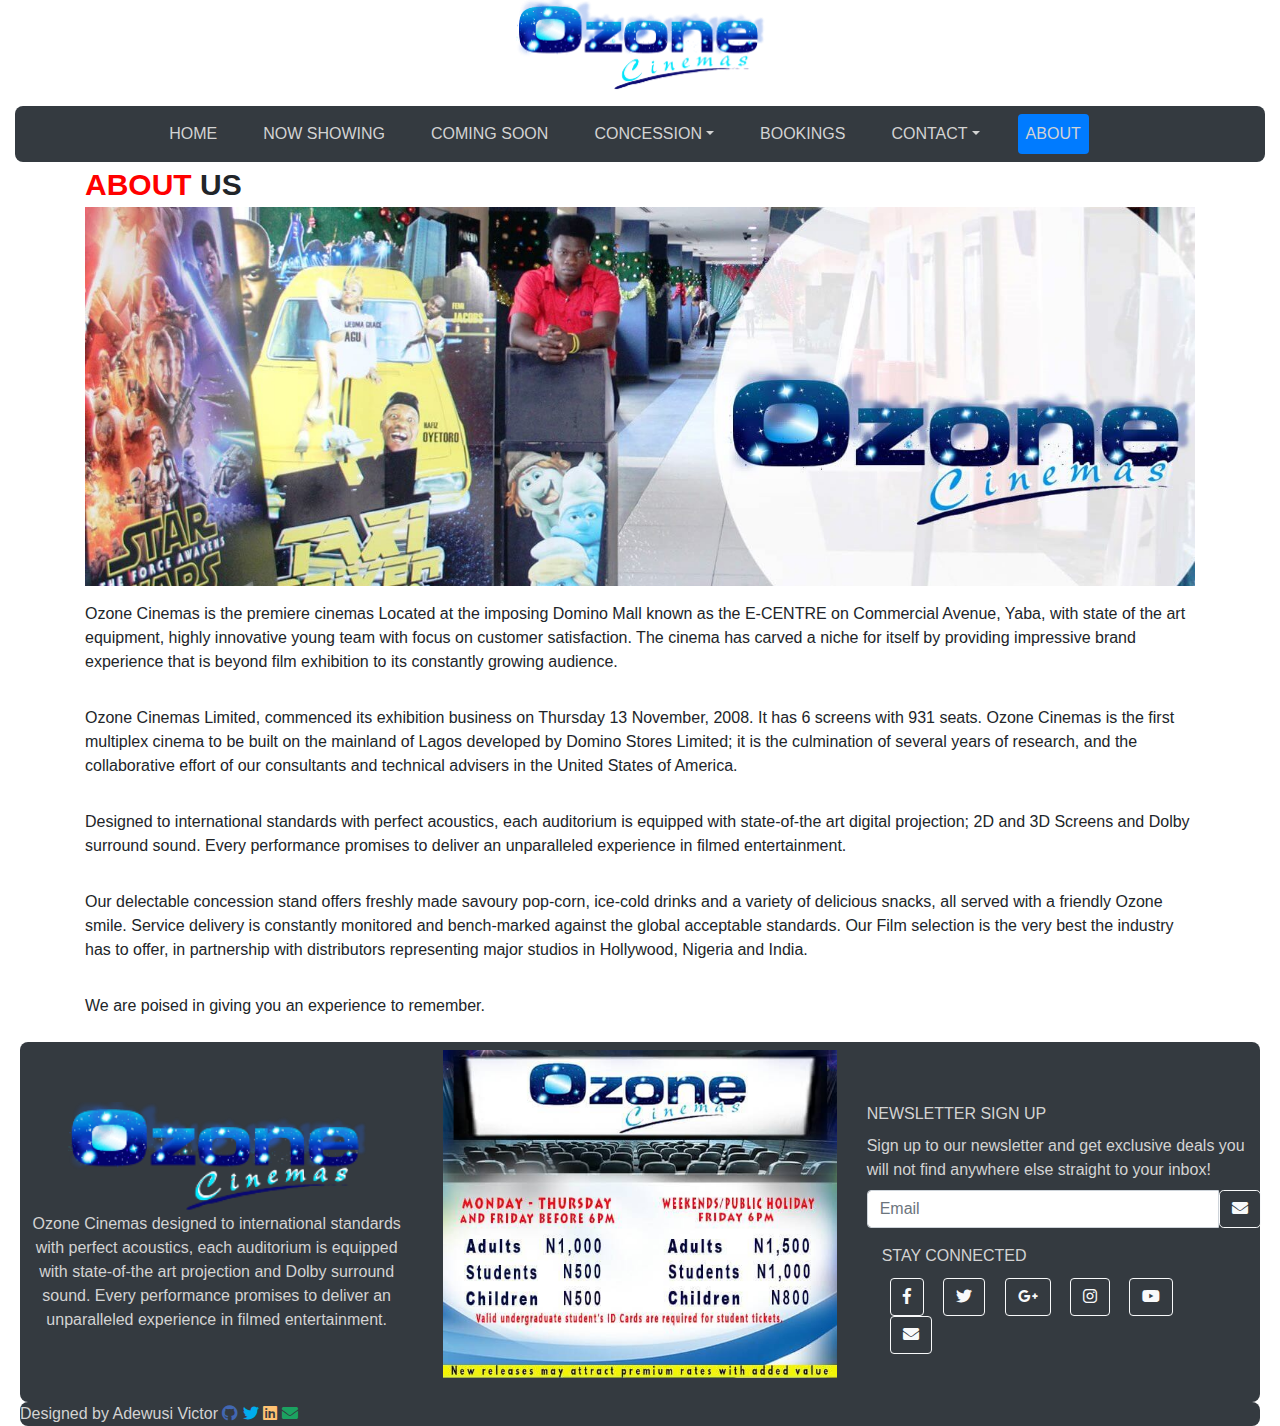
==== commit 76345a60: "Update about.html" ====
--- a/about.html
+++ b/about.html
@@ -145,9 +145,9 @@
 		</div>
 		<div class="autograph">
 			<span style="color: lightgray;">Designed by Adewusi Victor 
-				<a href="www.github.com/writeens" target="_blank"><i style="color: #4267b2;" class="fab fa-github"></i></a>
-				<a href="www.twitter.com/wri_teens" target="_blank"><i style="color: #00aced;" class="fab fa-twitter"></i></a>
-				<a href="www.instagram.com/wri_teens" target="_blank"><i style="color: #ffc273;" class="fab fa-instagram"></i></a>
+				<a href="https://www.github.com/writeens" target="_blank"><i style="color: #4267b2;" class="fab fa-github"></i></a>
+				<a href="https://www.twitter.com/wri_teens" target="_blank"><i style="color: #00aced;" class="fab fa-twitter"></i></a>
+				<a href="https://www.linkedin.com/in/victoradewusi" target="_blank"><i style="color: #ffc273;" class="fab fa-linkedin"></i></a>
 				<a href="mailto:adewusi.victorg@gmail.com" target="_blank"><i style="color: #1ba261;" class="fas fa-envelope"></i></a>
 			</span>
 		</div>
